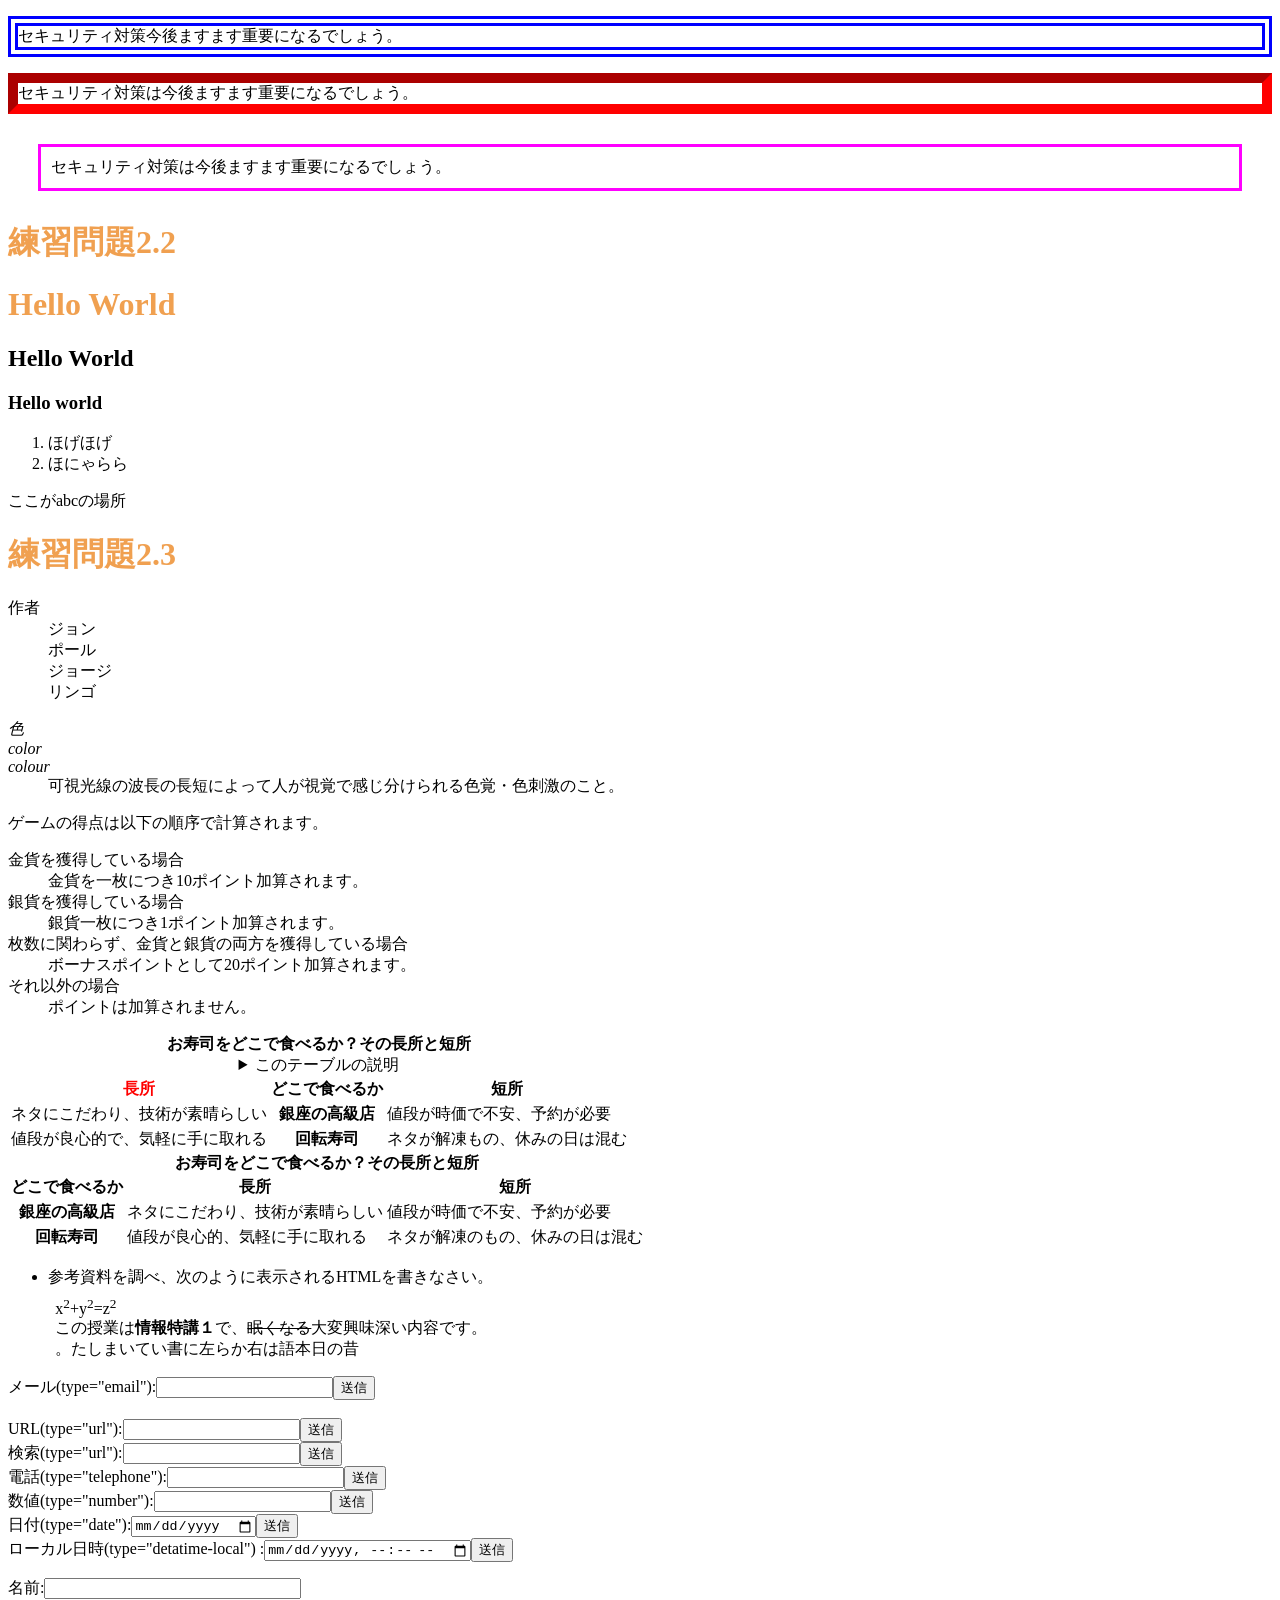
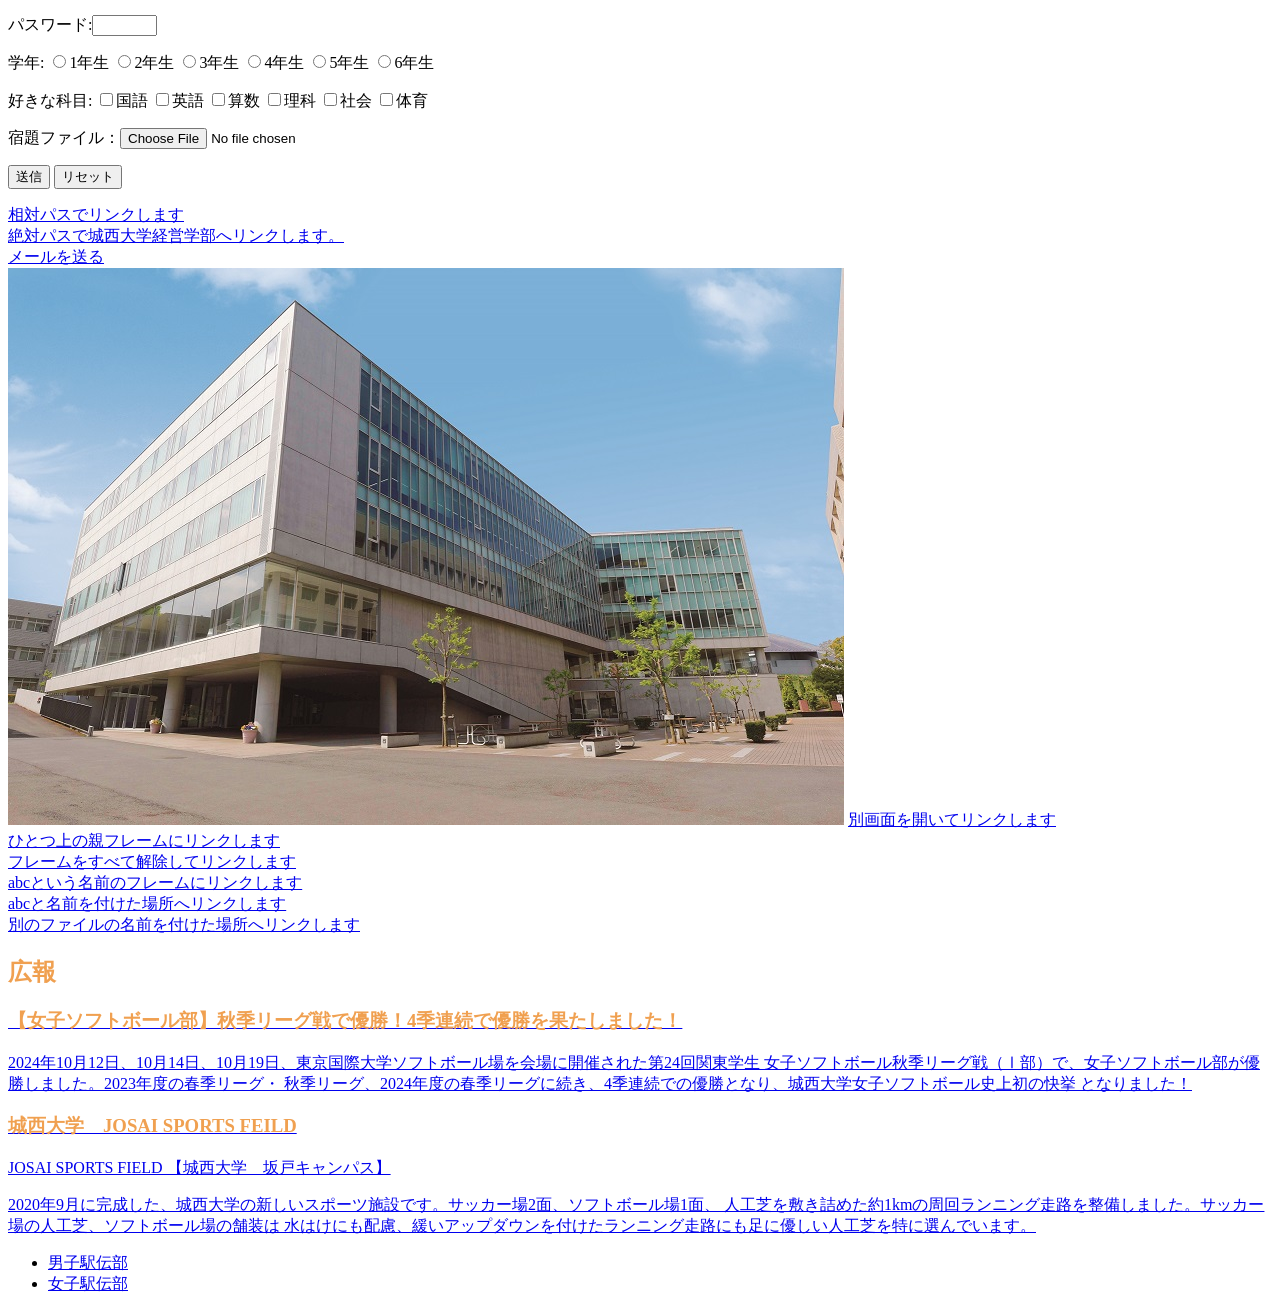
==== index.html @ c625342d "Update index.html" ====
<!DOCTYPE html>
<html lang="ja">
<head>
<meta charset="UTF-8">
    <title>Hello World</title>

<link rel="stylesheet" href="mystyle.css">
<script src="myjs.js"></script><!--この行を追加-->

</head>
  <body>

<p class="sample1">セキュリティ対策今後ますます重要になるでしょう。</p>
<p class="sample2">セキュリティ対策は今後ますます重要になるでしょう。</p>
<p class="sample3">セキュリティ対策は今後ますます重要になるでしょう。</p>

      <!--文字の大きさの練習-->
      <h1>練習問題2.2</h1>
<h1>Hello World</h1>
<h2>Hello World</h2>
<h3>Hello world</h3>  
 <ol>
     <li>ほげほげ</li>
     <li>ほにゃらら</li>
 </ol>

<a id="abc">ここがabcの場所</a>

      
  <h1>練習問題2.3</h1>

<dl>
<dt>作者</dt>
<dd>ジョン</dd>
<dd>ポール</dd>
<dd>ジョージ</dd>
<dd>リンゴ</dd>
</dl>

<dl>
<dt lang="ja"><dfn>色</dfn></dt>    
<dt lang="en-US"><dfn>color</dfn></dt>   
<dt lang="en-GB"><dfn>colour</dfn></dt>
<dd>可視光線の波長の長短によって人が視覚で感じ分けられる色覚・色刺激のこと。</dd>    
</dl>

<p>ゲームの得点は以下の順序で計算されます。</p>         
<dl>
<dt>金貨を獲得している場合</dt>    
<dd>金貨を一枚につき10ポイント加算されます。</dd>   
<dt>銀貨を獲得している場合</dt>   
<dd>銀貨一枚につき1ポイント加算されます。</dd>   
<dt>枚数に関わらず、金貨と銀貨の両方を獲得している場合</dt>   
<dd>ボーナスポイントとして20ポイント加算されます。</dd>   
<dt>それ以外の場合</dt>
<dd>ポイントは加算されません。</dd>     
</dl>

<table>
    <caption>
        <strong>お寿司をどこで食べるか？その長所と短所</strong>
        <details>
        <summary>このテーブルの説明</summary>    
        <p>以下のテーブルでは、２番目のカラムに寿司店のタイプが入れられています。その左側にそのようなタイプのお店でお寿司を食べる場合の
        長所が、右側に短所が入れられています。</p>    
     </details>
    </caption>
    <thead>
    <tr><th class="important">長所</th><th>どこで食べるか</th><th>短所</th></tr>  
    </thead>
    <tbody>
    <tr><td>ネタにこだわり、技術が素晴らしい</td><th>銀座の高級店</th>
    <td>値段が時価で不安、予約が必要</td></tr>    
    <tr><td>値段が良心的で、気軽に手に取れる</td><th>回転寿司</th>
    <td>ネタが解凍もの、休みの日は混む</td></tr>
    </tbody>
</table>
<table>
<caption>
<strong>お寿司をどこで食べるか？その長所と短所</strong>
</caption>
<thead>
<tr><th>どこで食べるか</th><th>長所</th><th>短所</th></tr>
</thead>
<tbody>
<tr><th>銀座の高級店</th><td>ネタにこだわり、技術が素晴らしい</td><td>値段が時価で不安、予約が必要</td></tr>
<tr><th>回転寿司</th><td>値段が良心的、気軽に手に取れる</td>
<td>ネタが解凍のもの、休みの日は混む</td></tr>    
</tbody>
</table>


<ul> 
<li>参考資料を調べ、次のように表示されるHTMLを書きなさい。
<p
style="margin:1ex">x<sup>2</sup>+y<sup>2</sup>=z<sup>2</sup>
<br>
この授業は<b>情報特講１</b>で、<s>眠くなる</s>大変興味深い内容です。<br>
<bdo dir="rtl">昔の日本語は右から左に書いていました。</bdo></p>
</li></ul>


<form action="xxx.php" method="post"><label>メール(type="email"):<input type="email" 
name="email"></label><input type="submit" value="送信"></form>
<br>
<form action="xxx.php" method="post"><label>URL(type="url"):<input type="url" 
name="url"></label><input type="submit" value="送信"></form>
<form action="xxx.php" method="post"><label>検索(type="url"):<input type="search" 
name="search"></label><input type="submit" value="送信"></form>
<form action="xxx.php" method="post"><label>電話(type="telephone"):<input type="tel" 
name="tel"></label><input type="submit" value="送信"></form>      
<form action="xxx.php" method="post"><label>数値(type="number"):<input type="number"
name="number"></label><input type="submit" value="送信"></form>

<form action="xxxphp" method="post"><label>日付(type="date"):<input type="date"
name="date"></label><input type="submit" value="送信"></form>
<form action="xxx.php" method="post"><label>ローカル日時(type="detatime-local")
:<input type="datetime-local" name="datetime-local"></label><input type="submit"
value="送信"></form>

<p><label>名前:<input type="text" name="name" size="30" maxlength="20"></label></p>
<p><label>パスワード:<input type="password" name="pass" size="6" maxlength="4"></label></p>
    
<p>学年:
<label><input type="radio" name="gakuen" value="1">1年生</label>
<label><input type="radio" name="gakuen" value="2">2年生</label>
<label><input type="radio" name="gakuen" value="3">3年生</label>
<label><input type="radio" name="gakuen" value="4">4年生</label>
<label><input type="radio" name="gakuen" value="5">5年生</label>
<label><input type="radio" name="gakuen" value="6">6年生</label>
</p>    

<p>好きな科目:
<label><input type="checkbox" name="kamoku" value="kokugo">国語</label>
<label><input type="checkbox" name="kamoku" value="eigo">英語</label>
<label><input type="checkbox" name="kamoku" value="sansu">算数</label>
<label><input type="checkbox" name="kamoku" value="rika">理科</label>
<label><input type="checkbox" name="kamoku" value="syakai">社会</label>
<label><input type="checkbox" name="kamoku" value="taiiku">体育</label>
</p> 
<p><label>宿題ファイル：<input type="file" name="syukudai"></label></p>
<p>
<input type="submit" value="送信">
<input type="reset" value="リセット">
</p>

<a href="a.html">相対パスでリンクします</a><br>
<a href="https://www.josai.sc.jp/management/">絶対パスで城西大学経営学部へリンクします。</a><br>
<a href="mailto:zm26249@josai.ac.jp">メールを送る</a><br>
<a href="https://www.josai.ac.jp/management/">
<img src="./image/keiei_small.jpg" alt="城西大学経営学部"></a>

<a href="a.html" target="_blank">別画面を開いてリンクします</a><br>
<a href="a.html" target="_self">ひとつ上の親フレームにリンクします</a><br>
<a href="a.html" target="_top">フレームをすべて解除してリンクします</a><br>
<a href="a.html" target="abc">abcという名前のフレームにリンクします</a><br>

<a href="#abc">abcと名前を付けた場所へリンクします</a><br>
<a href="a.html#def">別のファイルの名前を付けた場所へリンクします</a>

<aside class="ad">
<h1>広報</h1>
<a href="https://www.josai.ac.tjp/news/nid00000293/">
<section>
<h1>【女子ソフトボール部】秋季リーグ戦で優勝！4季連続で優勝を果たしました！</h1>
<p>2024年10月12日、10月14日、10月19日、東京国際大学ソフトボール場を会場に開催された第24回関東学生
女子ソフトボール秋季リーグ戦（Ⅰ部）で、女子ソフトボール部が優勝しました。2023年度の春季リーグ・
秋季リーグ、2024年度の春季リーグに続き、4季連続での優勝となり、城西大学女子ソフトボール史上初の快挙
となりました！</p>
</section></a>

<a href="https://www.josai.ac.jp/about/facility/shimonokawara/">
<section>
<h1>城西大学　JOSAI SPORTS FEILD </h1>
<p>JOSAI SPORTS FIELD 【城西大学　坂戸キャンパス】</p>
<p>2020年9月に完成した、城西大学の新しいスポーツ施設です。サッカー場2面、ソフトボール場1面、
人工芝を敷き詰めた約1kmの周回ランニング走路を整備しました。サッカー場の人工芝、ソフトボール場の舗装は
水はけにも配慮、緩いアップダウンを付けたランニング走路にも足に優しい人工芝を特に選んでいます。</p>
</section></a>
</aside>

<nav>
<ul> 
<li><a href="https://www.josai.ac.jp/tjp/club/dansiekiden/">男子駅伝部</a></li>
<li><a href="https://www.josai.ac.jp/tjp/club/josaiekiden/">女子駅伝部</a></li>
</ul>
</nav>













    


  </body>
  </html>
---- mystyle.css ----
/* h1{color:green;}*/
h1{color:#F0A050;}
th.important{color:red;}

p.sample1{border:double 10px#0000ff;}
p.sample2{border:inset 10px #ff0000;}
p.sample3{margin:30px 30px;padding:10px;border:medium solid #ff00ff;}
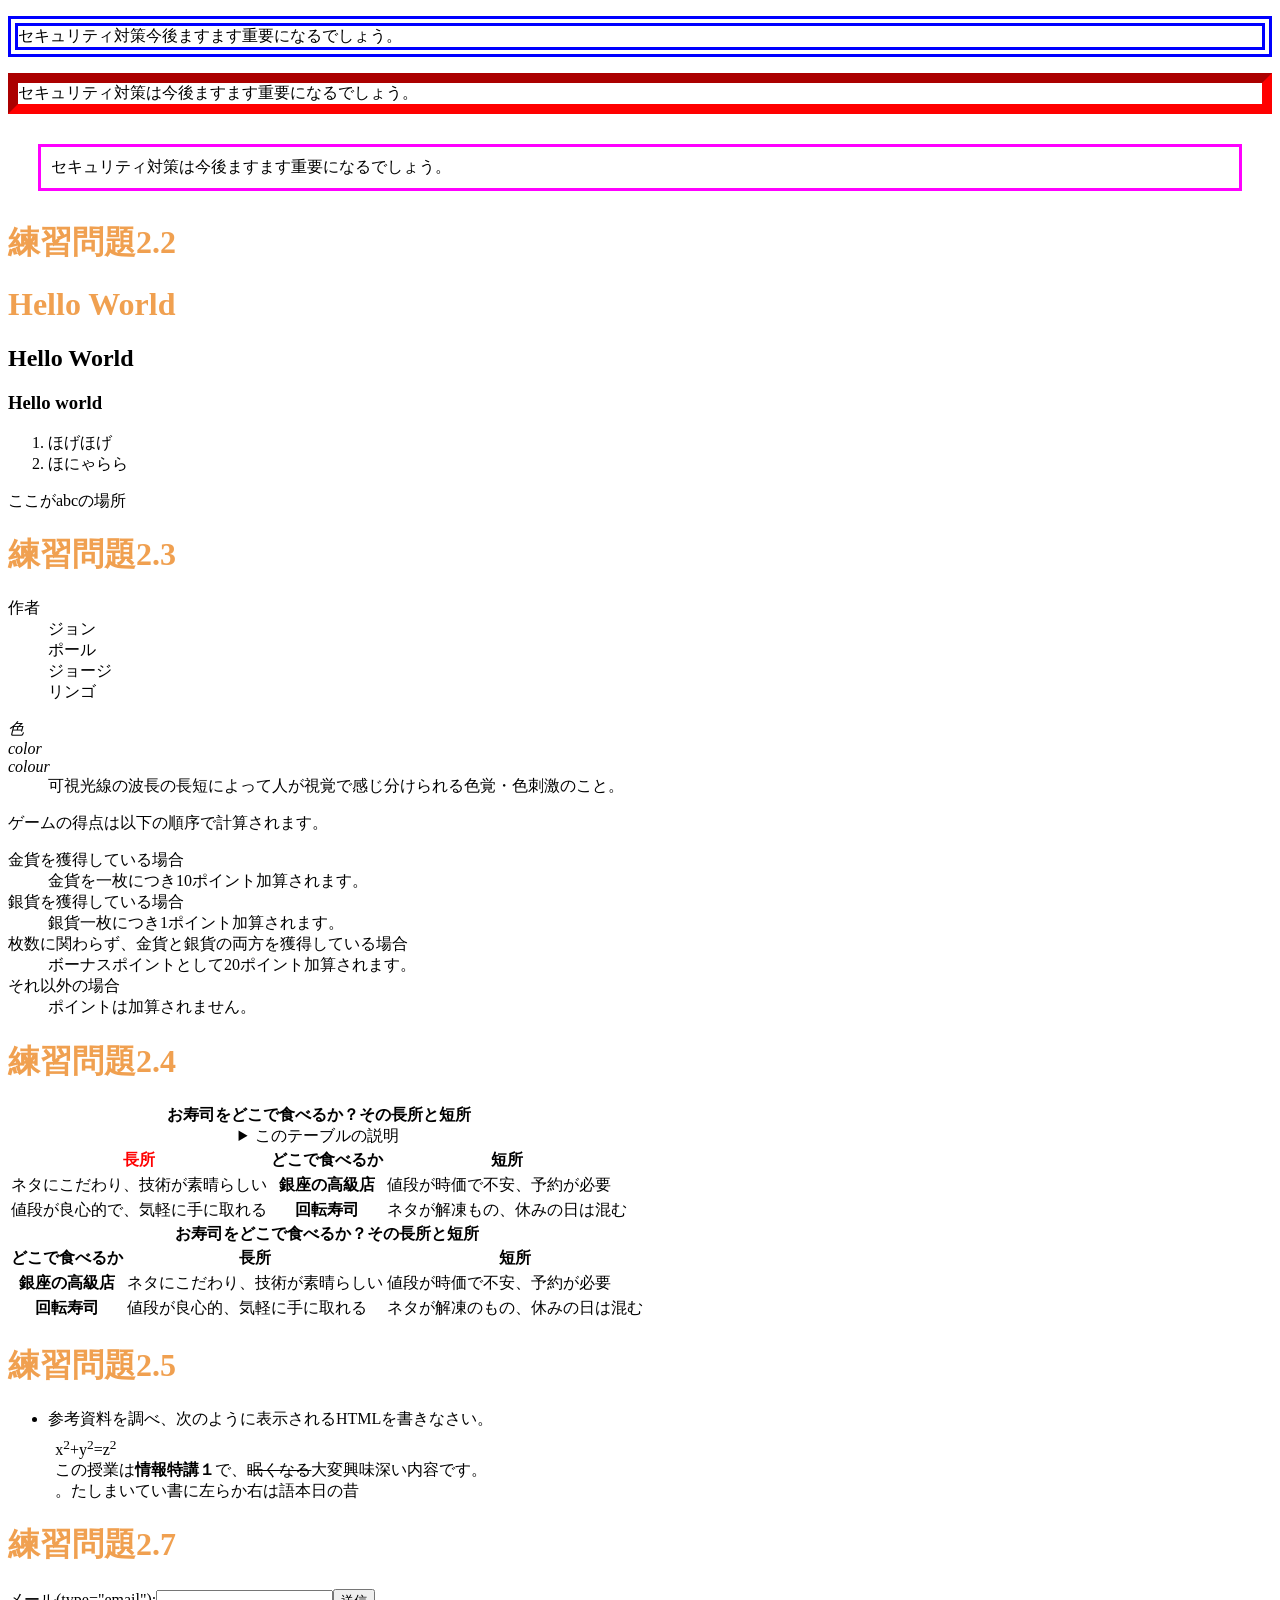
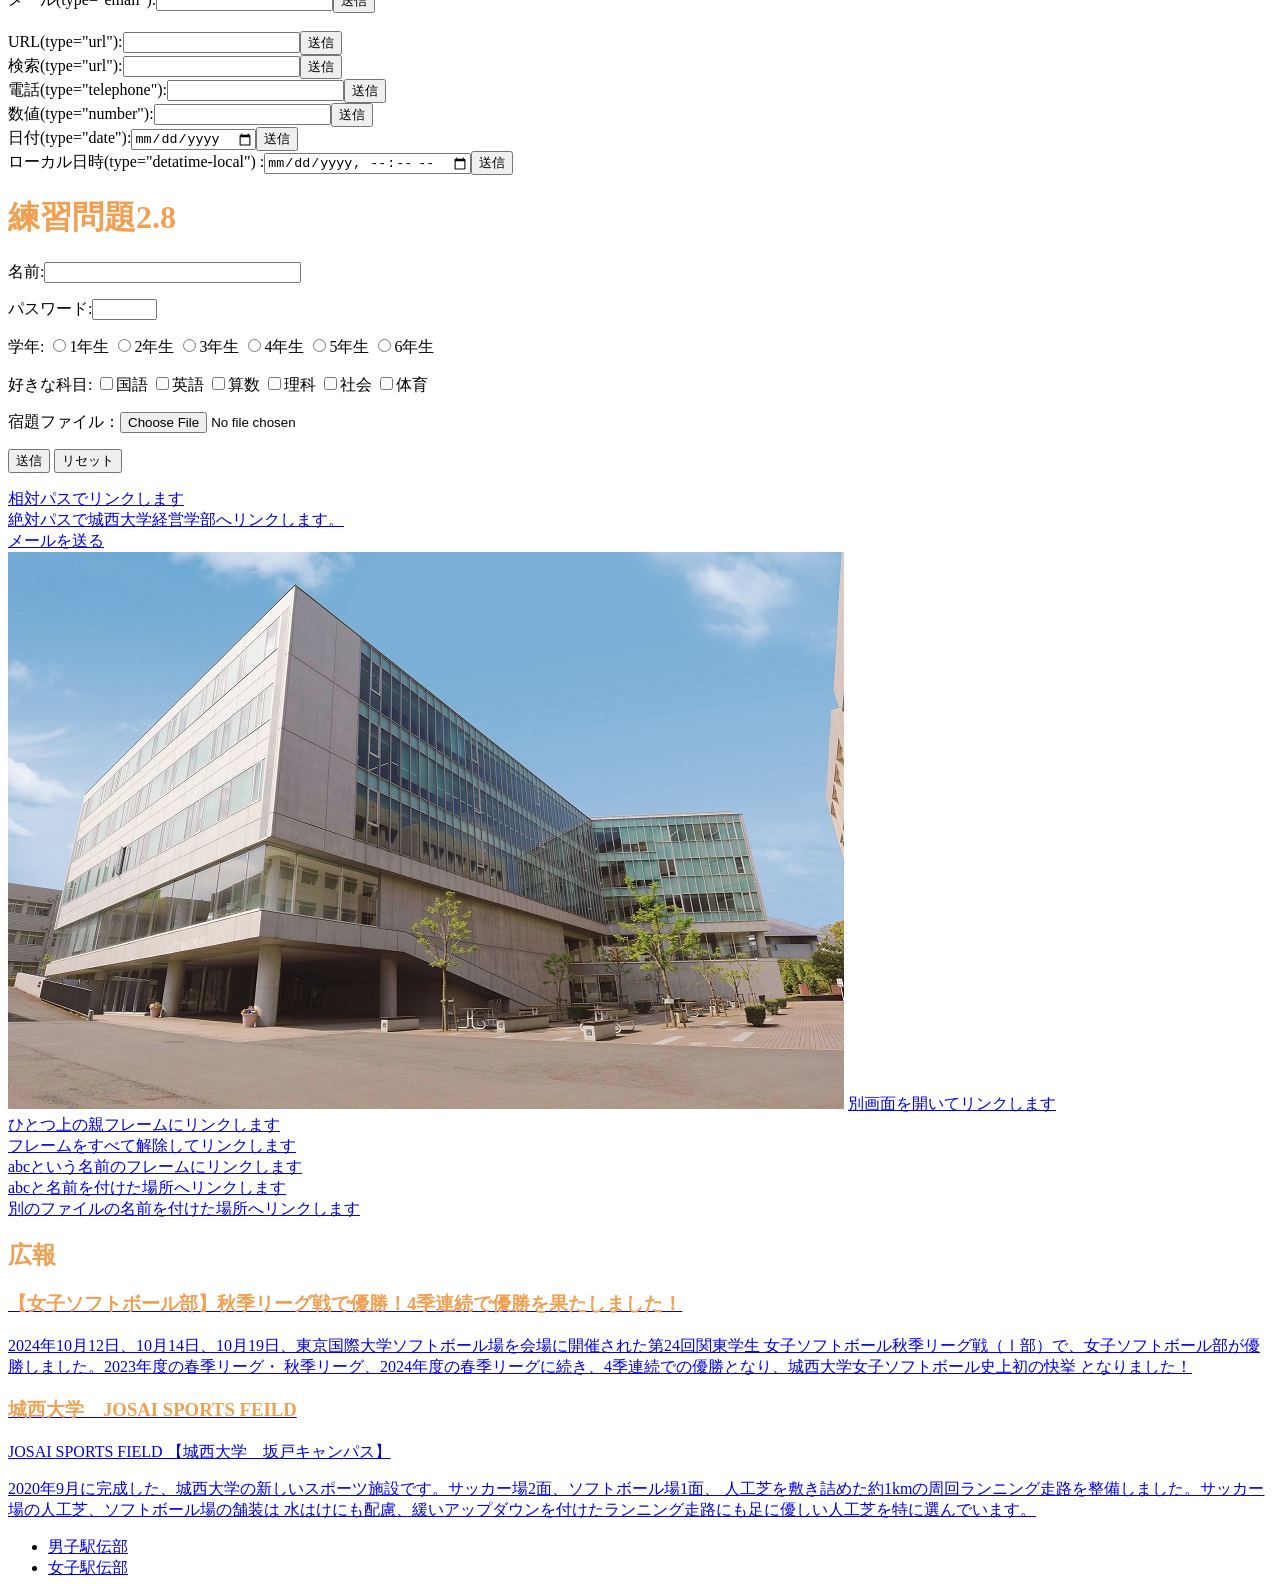
==== commit cebc93ef: "Update index.html" ====
--- a/index.html
+++ b/index.html
@@ -55,6 +55,8 @@
 <dt>それ以外の場合</dt>
 <dd>ポイントは加算されません。</dd>     
 </dl>
+
+<h1>練習問題2.4</h1>
 
 <table>
     <caption>
@@ -89,6 +91,7 @@
 </tbody>
 </table>
 
+<h1>練習問題2.5</h1>
 
 <ul> 
 <li>参考資料を調べ、次のように表示されるHTMLを書きなさい。
@@ -99,6 +102,7 @@
 <bdo dir="rtl">昔の日本語は右から左に書いていました。</bdo></p>
 </li></ul>
 
+<h1>練習問題2.7</h1>
 
 <form action="xxx.php" method="post"><label>メール(type="email"):<input type="email" 
 name="email"></label><input type="submit" value="送信"></form>
@@ -117,6 +121,8 @@
 <form action="xxx.php" method="post"><label>ローカル日時(type="detatime-local")
 :<input type="datetime-local" name="datetime-local"></label><input type="submit"
 value="送信"></form>
+
+<h1>練習問題2.8</h1>
 
 <p><label>名前:<input type="text" name="name" size="30" maxlength="20"></label></p>
 <p><label>パスワード:<input type="password" name="pass" size="6" maxlength="4"></label></p>
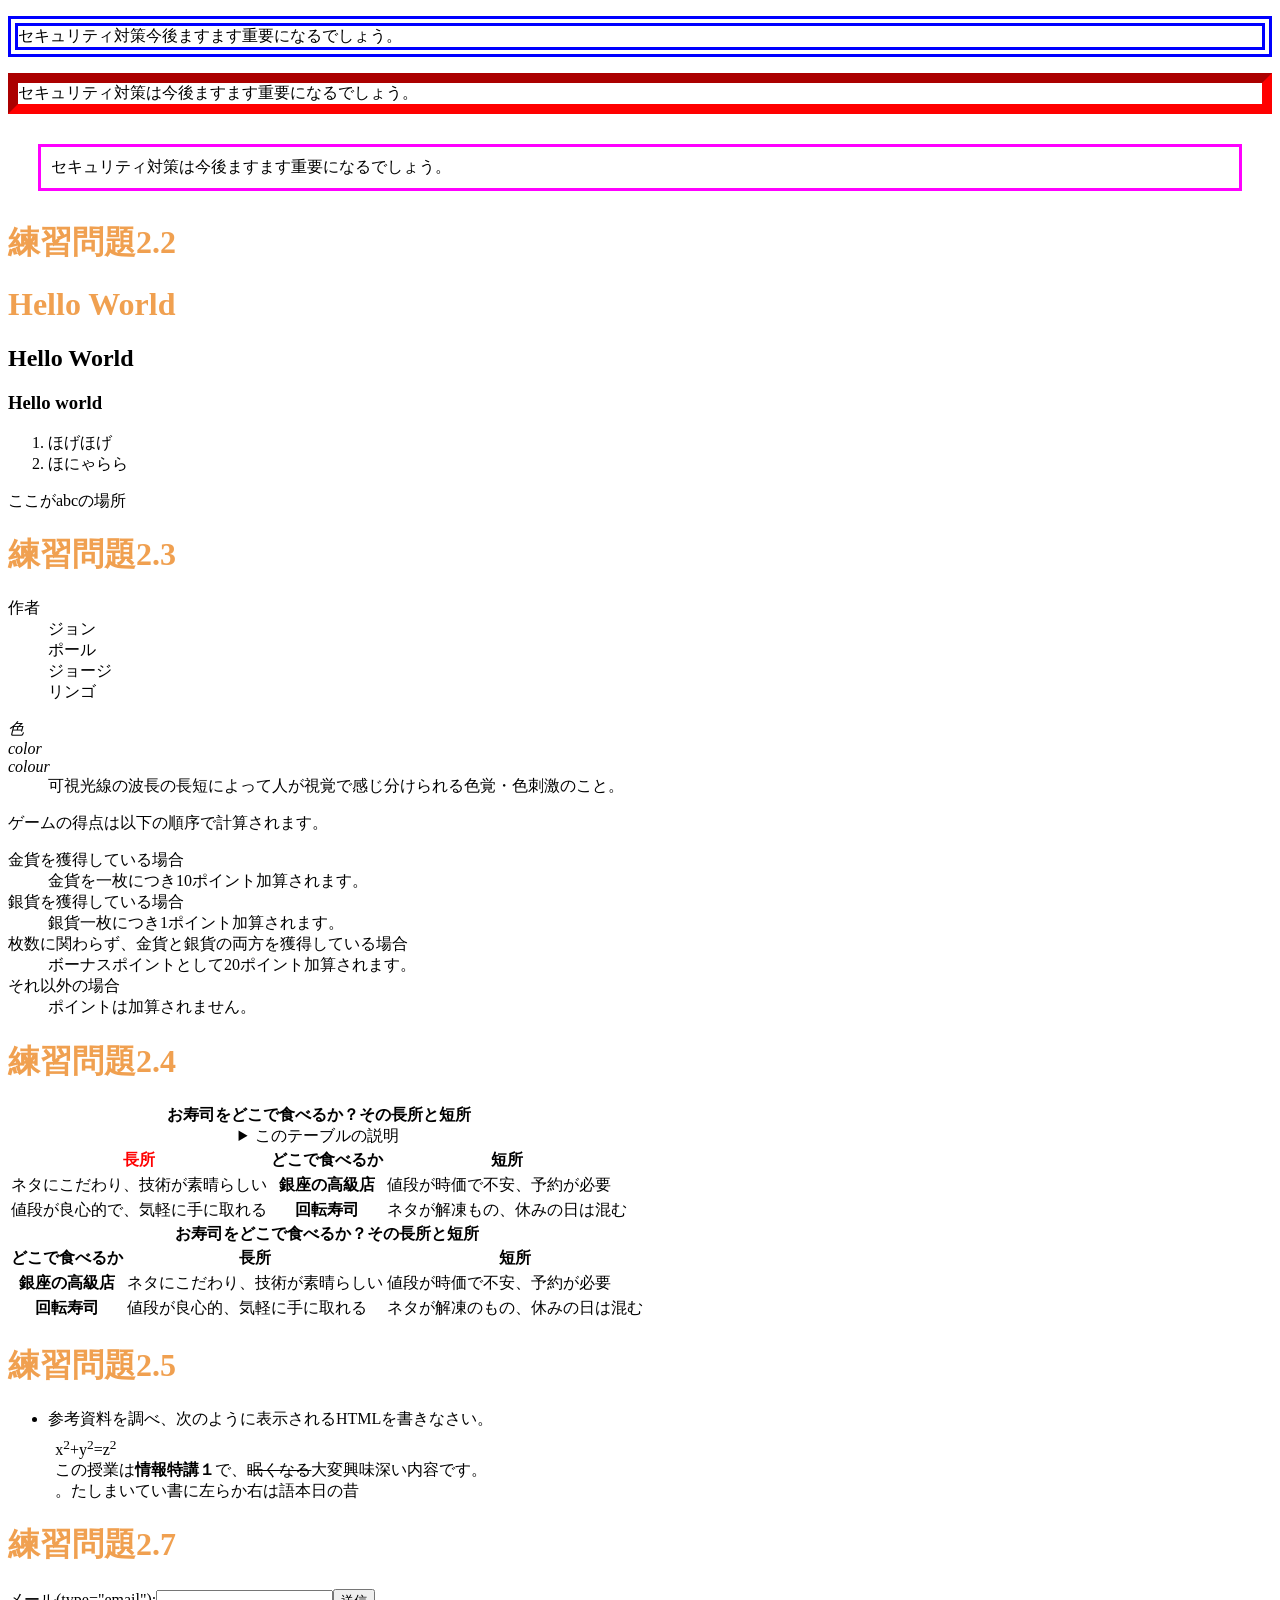
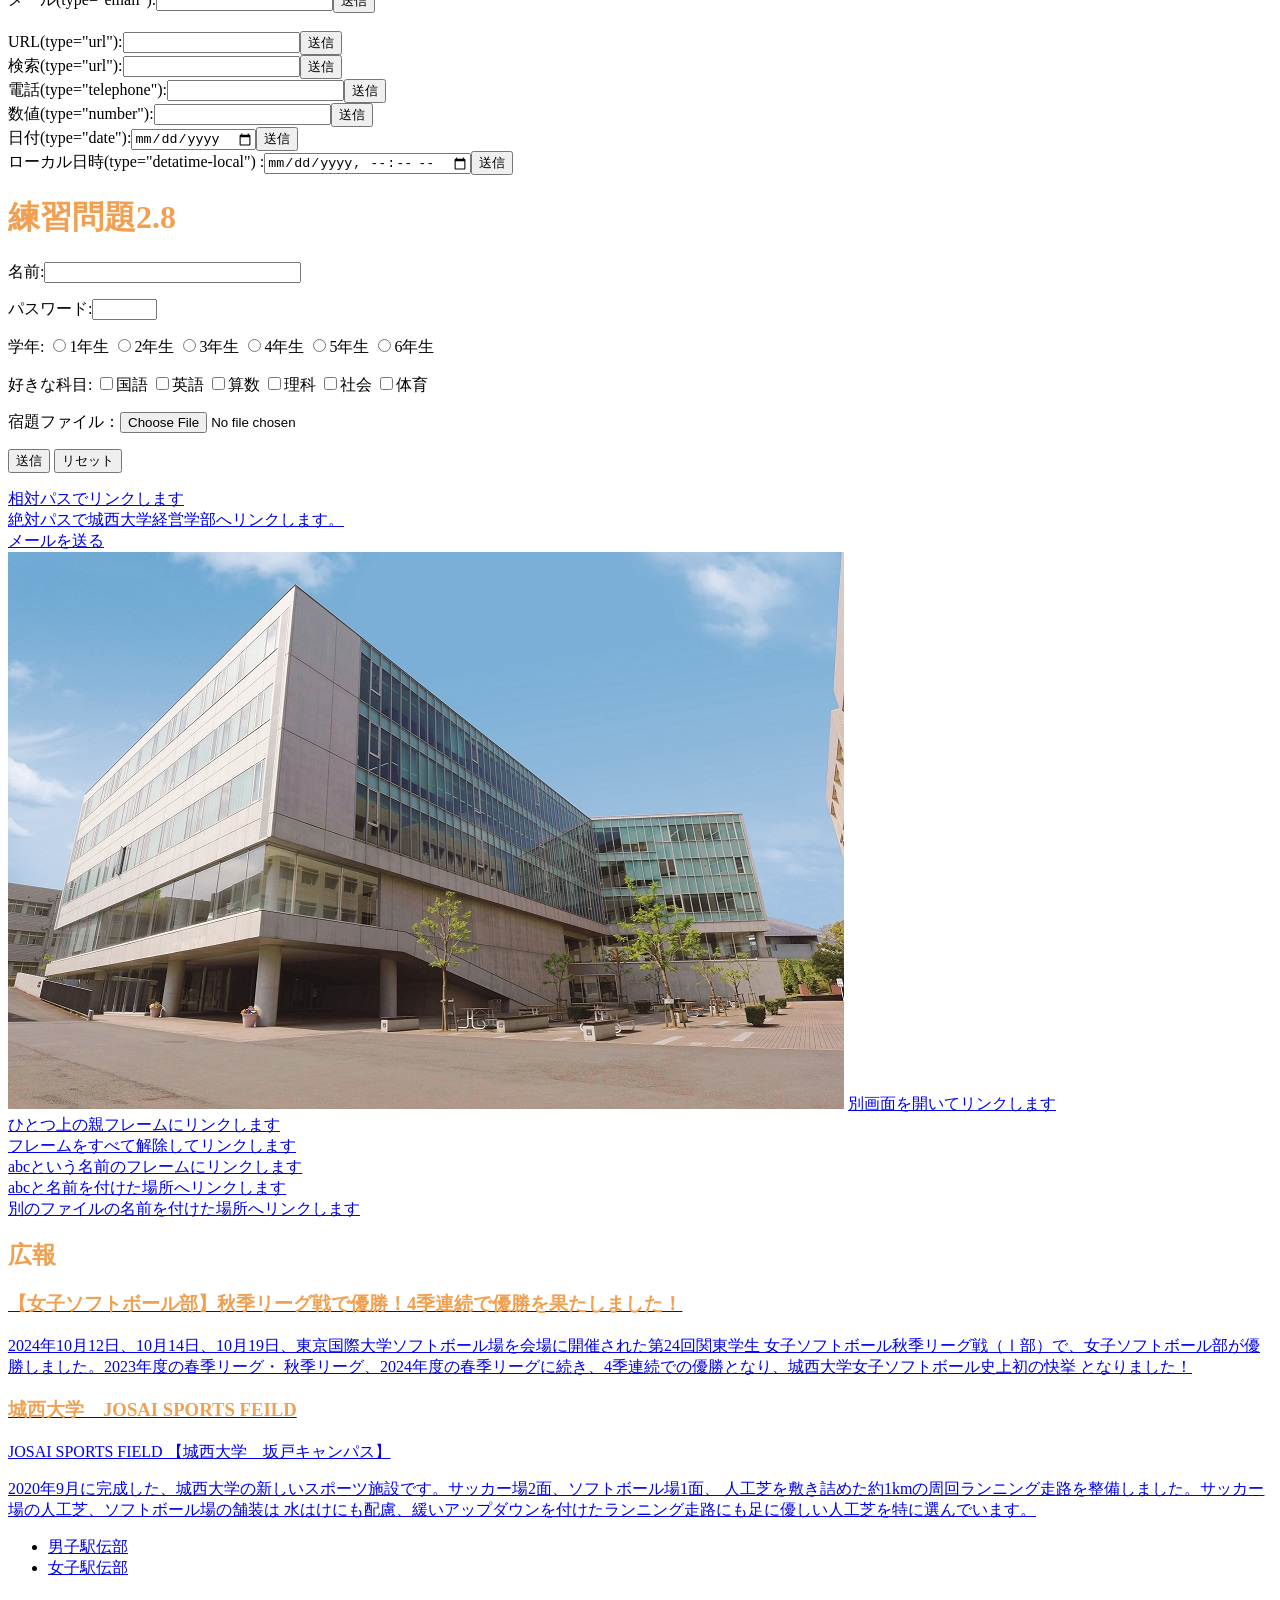
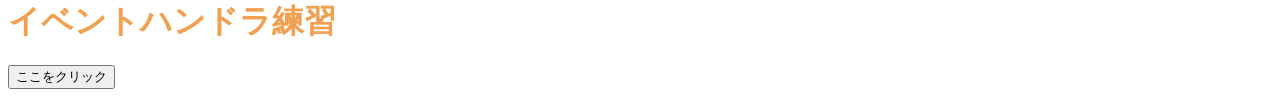
==== commit 9fa90ad0: "Update index.html" ====
--- a/index.html
+++ b/index.html
@@ -192,22 +192,12 @@
 </ul>
 </nav>
 
-
-
-
-
-
-
-
-
-
-
-
+<h1>イベントハンドラ練習</h1>
+
+<input type="button"value="ここをクリック"
+onclick="alert('Hello,Miyu!');">
+
+</body>
+  </html>
 
     
-
-
-  </body>
-  </html>
-
-    
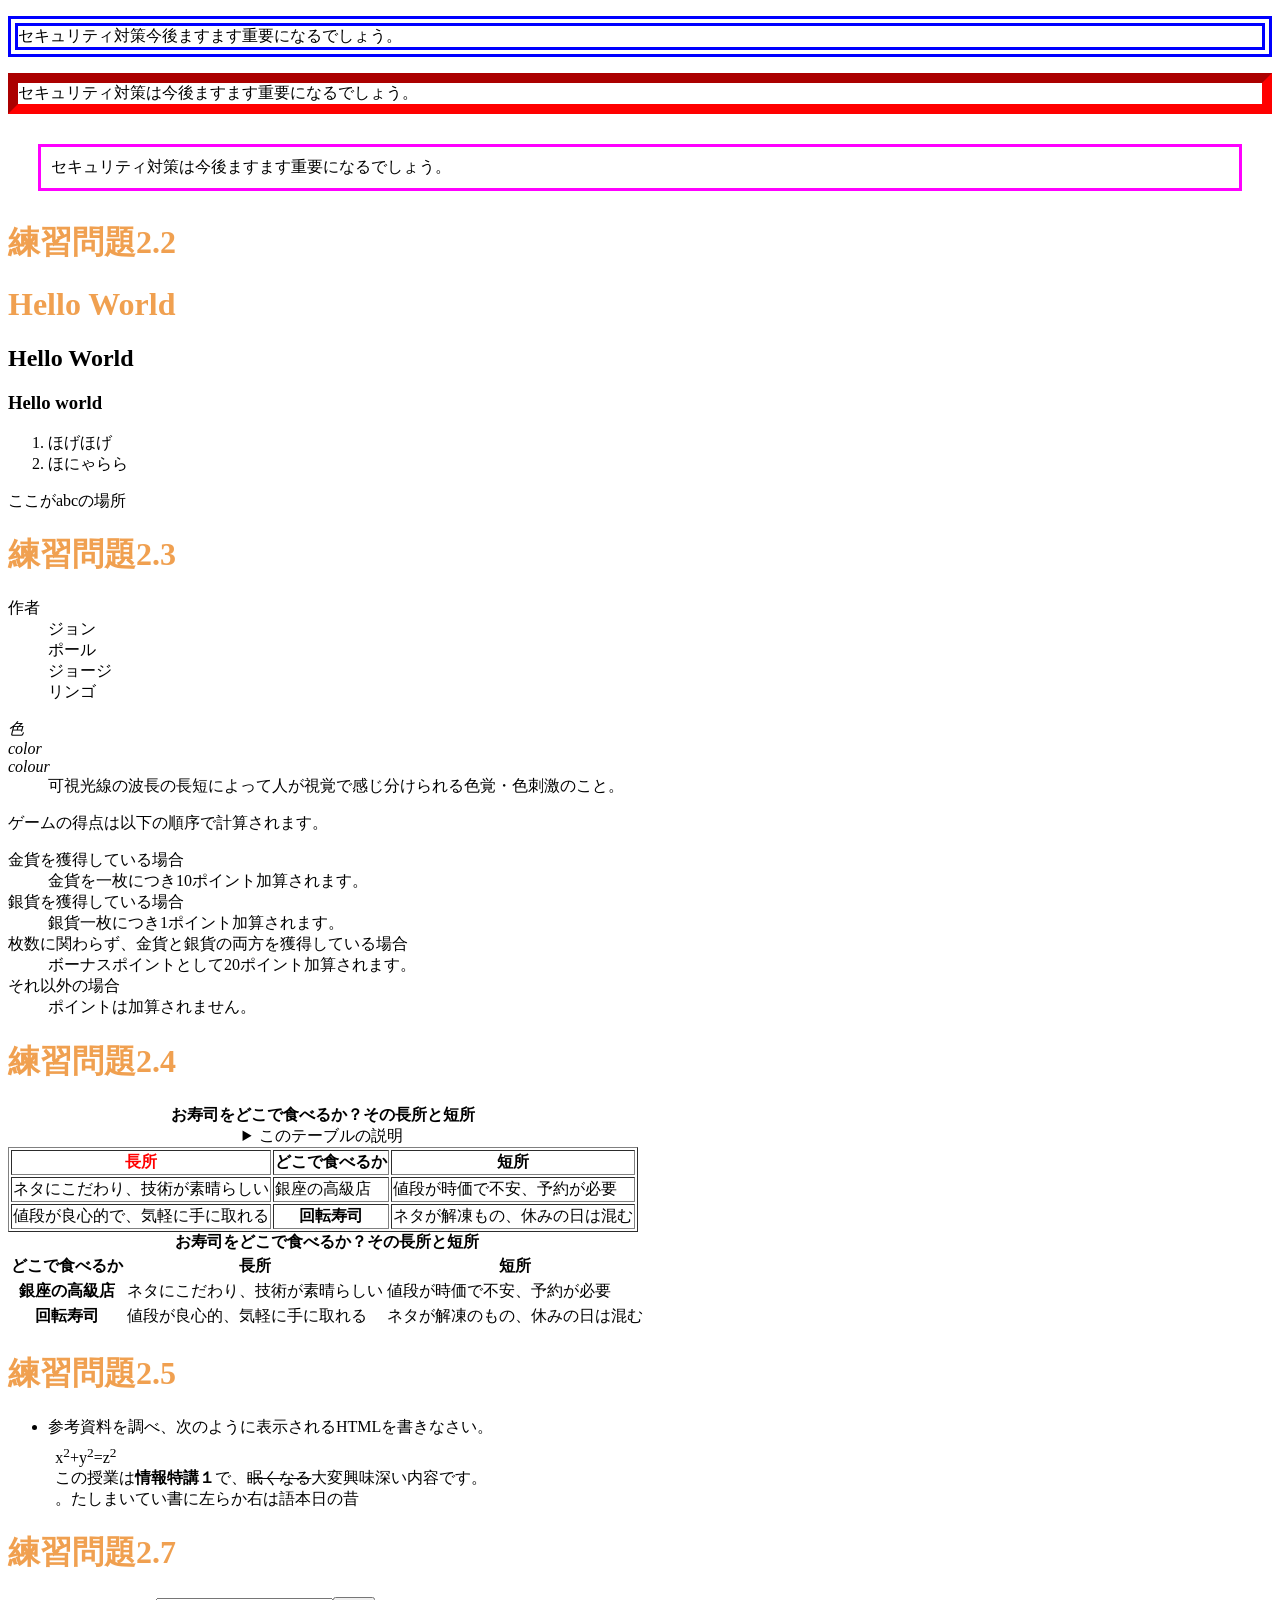
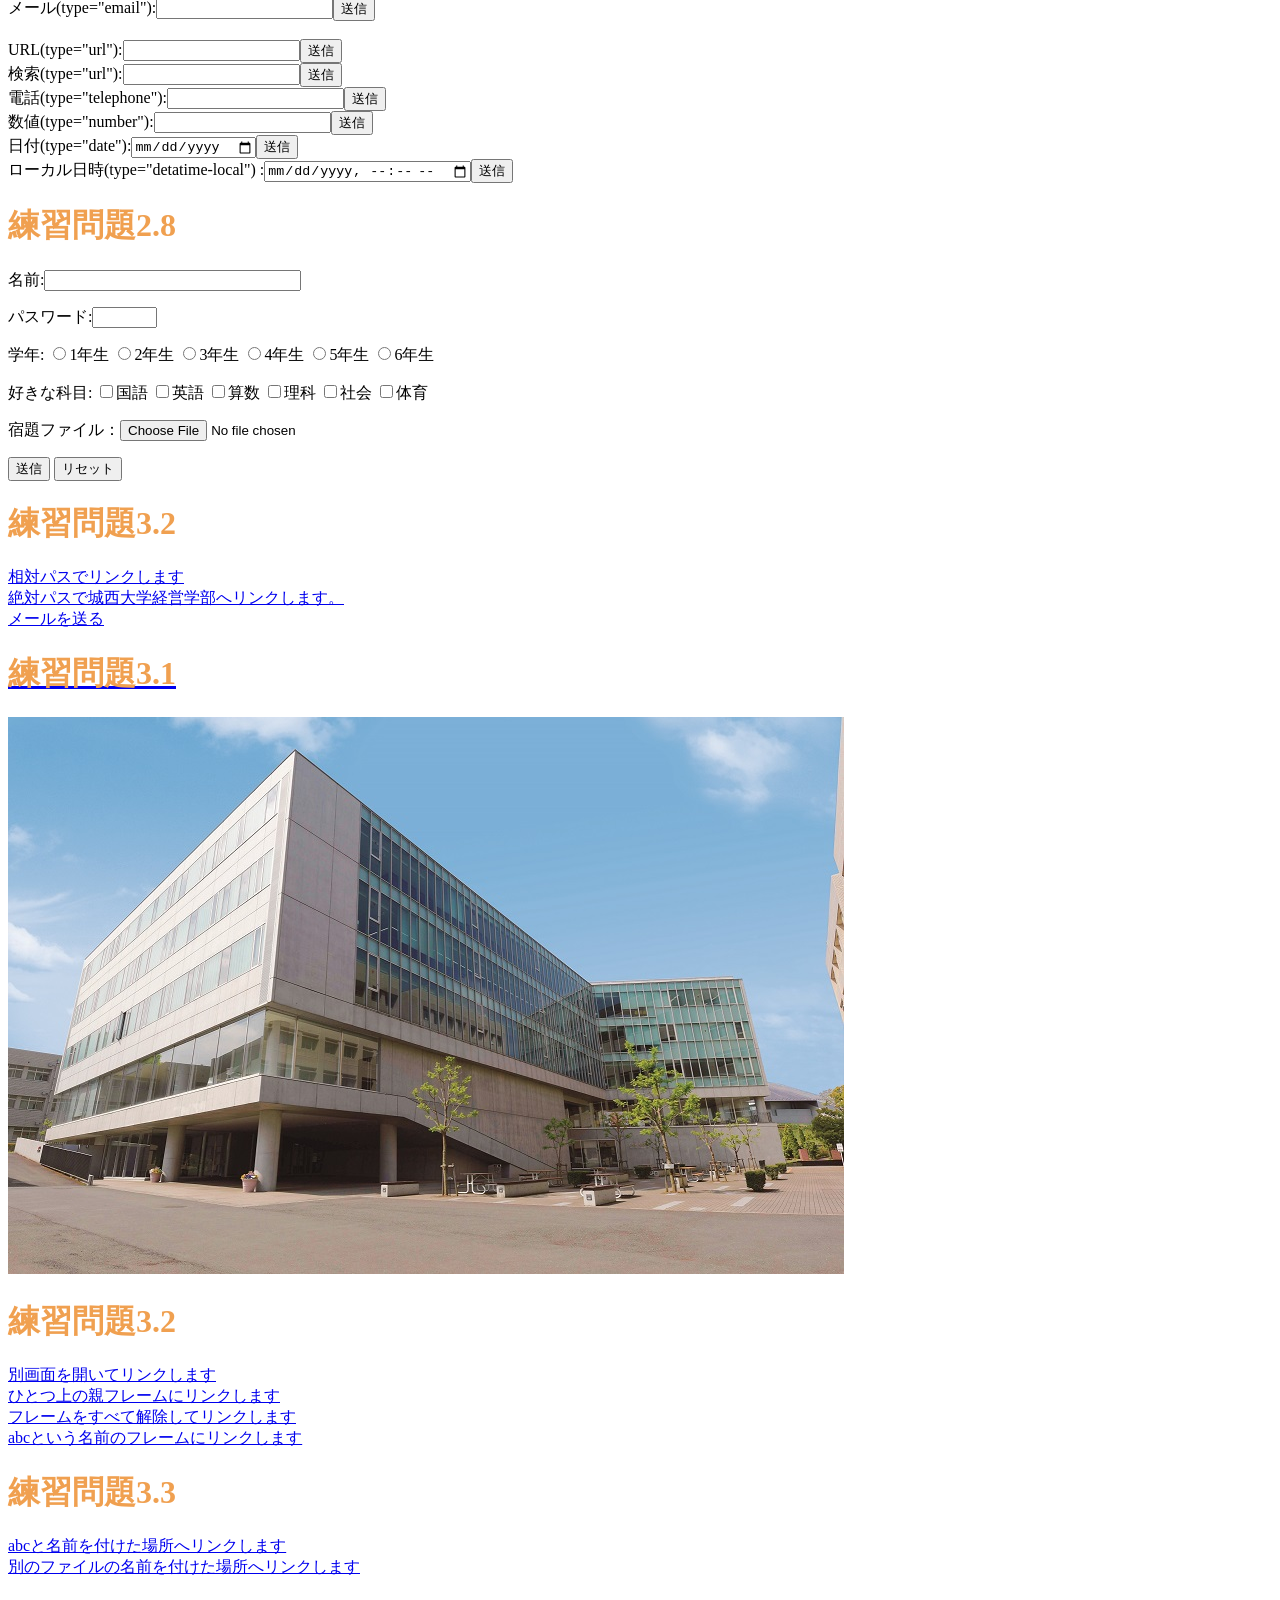
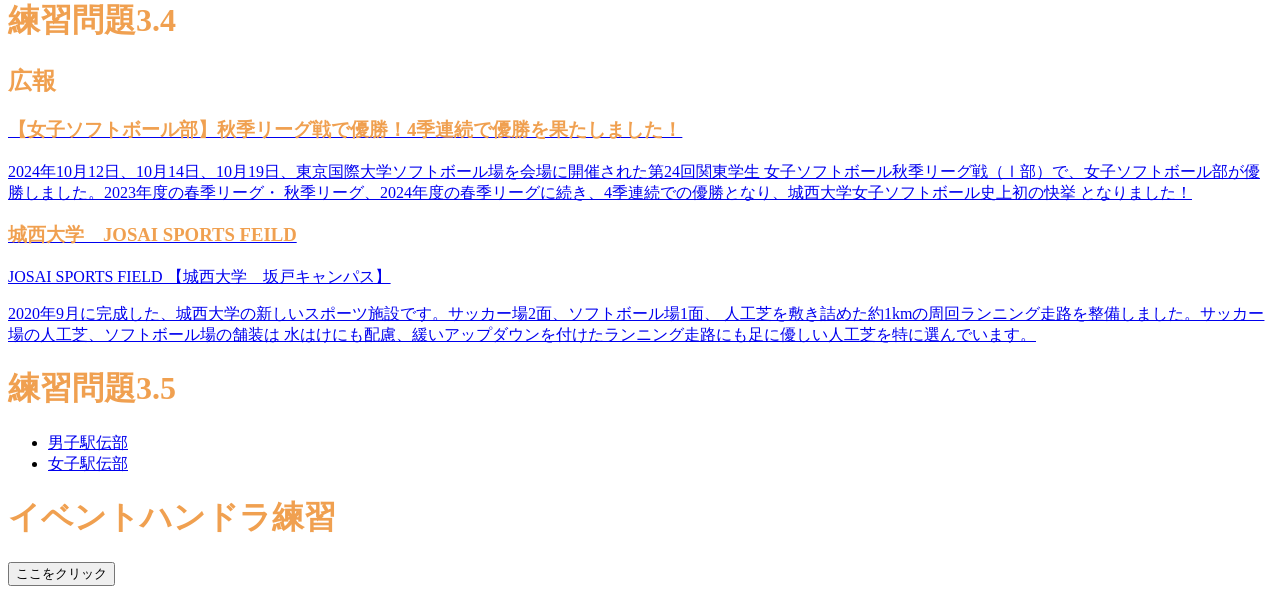
==== commit 79eefa0f: "Create index.html" ====
--- a/index.html
+++ b/index.html
@@ -6,6 +6,7 @@
 
 <link rel="stylesheet" href="mystyle.css">
 <script src="myjs.js"></script><!--この行を追加-->
+
 
 </head>
   <body>
@@ -58,7 +59,8 @@
 
 <h1>練習問題2.4</h1>
 
-<table>
+<table border="1">
+
     <caption>
         <strong>お寿司をどこで食べるか？その長所と短所</strong>
         <details>
@@ -71,7 +73,7 @@
     <tr><th class="important">長所</th><th>どこで食べるか</th><th>短所</th></tr>  
     </thead>
     <tbody>
-    <tr><td>ネタにこだわり、技術が素晴らしい</td><th>銀座の高級店</th>
+    <tr><td>ネタにこだわり、技術が素晴らしい</td><td>銀座の高級店</td>
     <td>値段が時価で不安、予約が必要</td></tr>    
     <tr><td>値段が良心的で、気軽に手に取れる</td><th>回転寿司</th>
     <td>ネタが解凍もの、休みの日は混む</td></tr>
@@ -149,24 +151,28 @@
 <input type="submit" value="送信">
 <input type="reset" value="リセット">
 </p>
-
+<h1>練習問題3.2</h1>
 <a href="a.html">相対パスでリンクします</a><br>
-<a href="https://www.josai.sc.jp/management/">絶対パスで城西大学経営学部へリンクします。</a><br>
+<a href="https://www.josai.ac.jp/management/">絶対パスで城西大学経営学部へリンクします。</a><br>
 <a href="mailto:zm26249@josai.ac.jp">メールを送る</a><br>
 <a href="https://www.josai.ac.jp/management/">
+<h1>練習問題3.1</h1>
 <img src="./image/keiei_small.jpg" alt="城西大学経営学部"></a>
 
+<h1>練習問題3.2</h1>
 <a href="a.html" target="_blank">別画面を開いてリンクします</a><br>
 <a href="a.html" target="_self">ひとつ上の親フレームにリンクします</a><br>
 <a href="a.html" target="_top">フレームをすべて解除してリンクします</a><br>
 <a href="a.html" target="abc">abcという名前のフレームにリンクします</a><br>
-
+    
+<h1>練習問題3.3</h1>
 <a href="#abc">abcと名前を付けた場所へリンクします</a><br>
 <a href="a.html#def">別のファイルの名前を付けた場所へリンクします</a>
 
+<h1>練習問題3.4</h1>
 <aside class="ad">
 <h1>広報</h1>
-<a href="https://www.josai.ac.tjp/news/nid00000293/">
+<a href="https://www.josai.ac.jp/tjp/news/nid00000293/">
 <section>
 <h1>【女子ソフトボール部】秋季リーグ戦で優勝！4季連続で優勝を果たしました！</h1>
 <p>2024年10月12日、10月14日、10月19日、東京国際大学ソフトボール場を会場に開催された第24回関東学生
@@ -175,7 +181,7 @@
 となりました！</p>
 </section></a>
 
-<a href="https://www.josai.ac.jp/about/facility/shimonokawara/">
+<a href="https://www.josai.ac.jp/about/facility/shimokawara/">
 <section>
 <h1>城西大学　JOSAI SPORTS FEILD </h1>
 <p>JOSAI SPORTS FIELD 【城西大学　坂戸キャンパス】</p>
@@ -185,17 +191,18 @@
 </section></a>
 </aside>
 
+<h1>練習問題3.5</h1>
 <nav>
 <ul> 
 <li><a href="https://www.josai.ac.jp/tjp/club/dansiekiden/">男子駅伝部</a></li>
-<li><a href="https://www.josai.ac.jp/tjp/club/josaiekiden/">女子駅伝部</a></li>
+<li><a href="https://www.josai.ac.jp/tjp/club/josiekiden/">女子駅伝部</a></li>
 </ul>
 </nav>
 
 <h1>イベントハンドラ練習</h1>
 
-<input type="button"value="ここをクリック"
-onclick="alert('Hello,Miyu!');">
+<input type="button" value="ここをクリック"
+ondblclick="alert('Hello,Miyu!');">
 
 </body>
   </html>
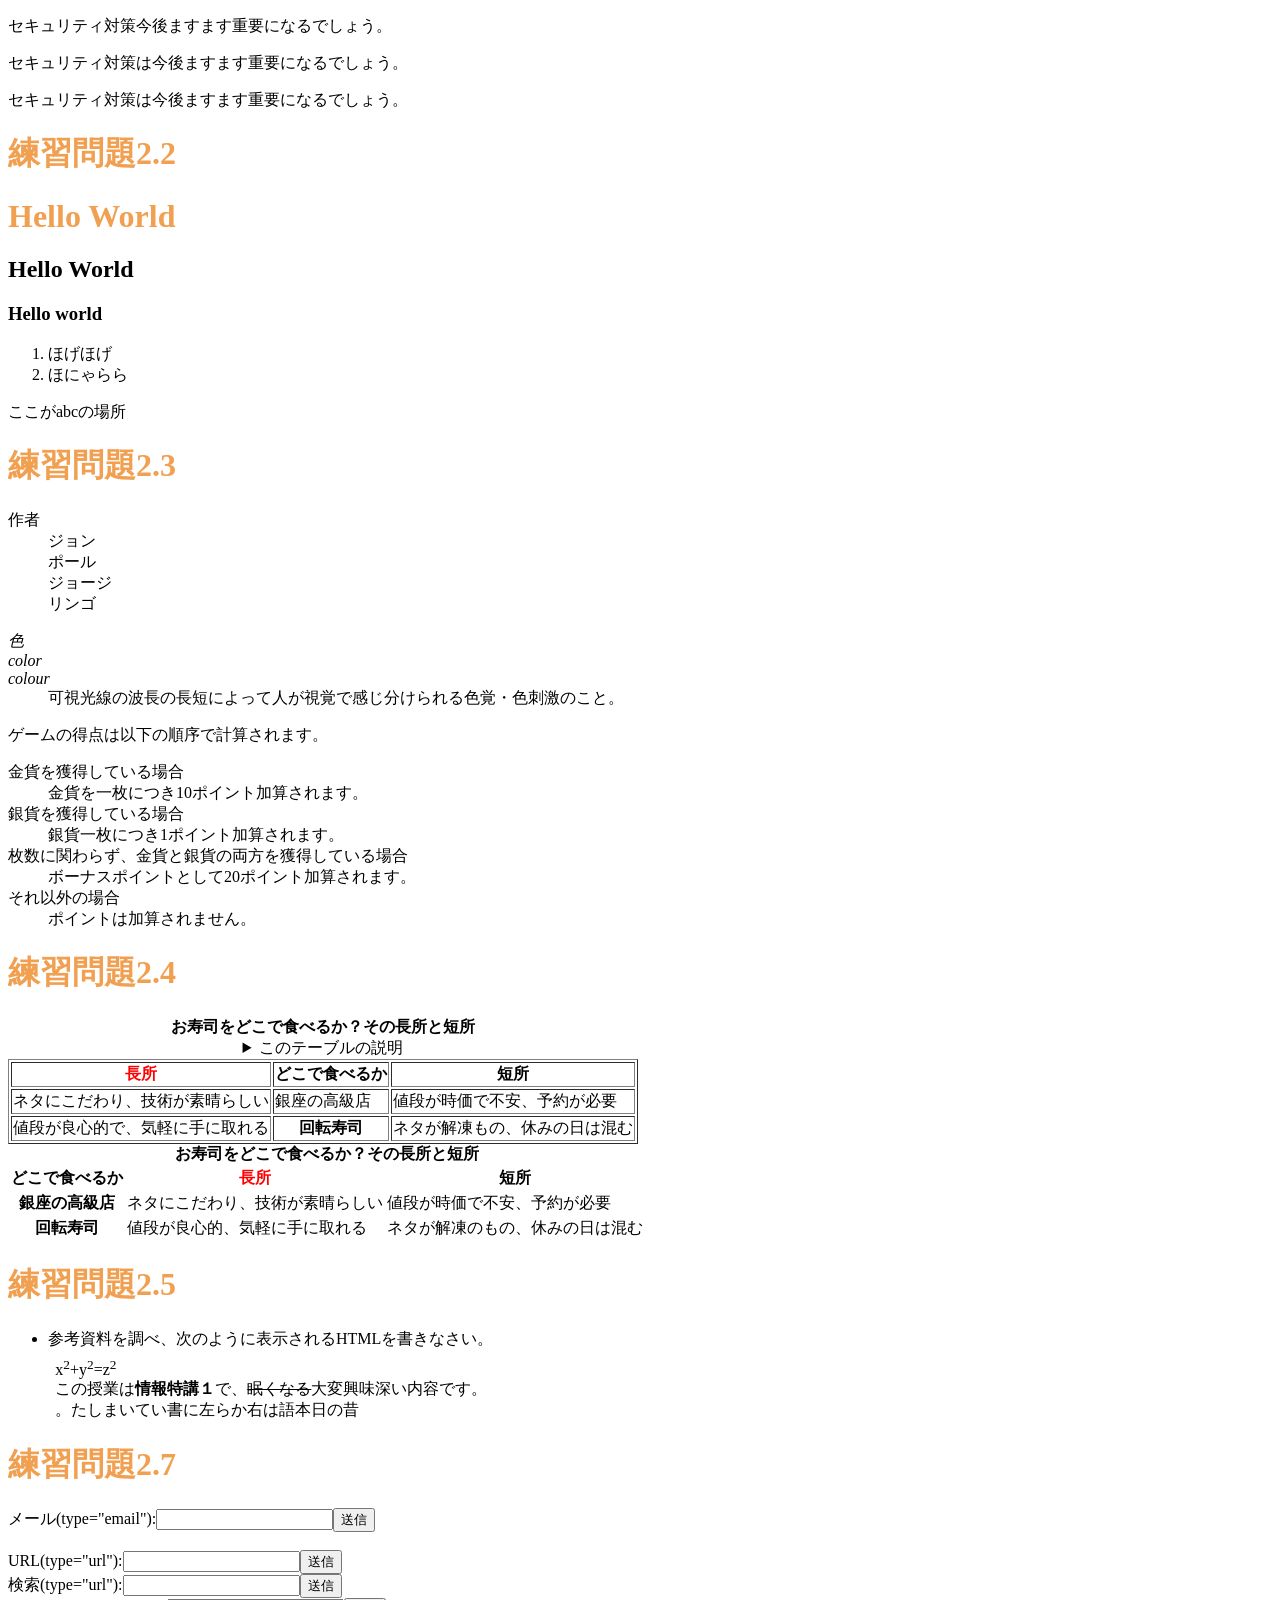
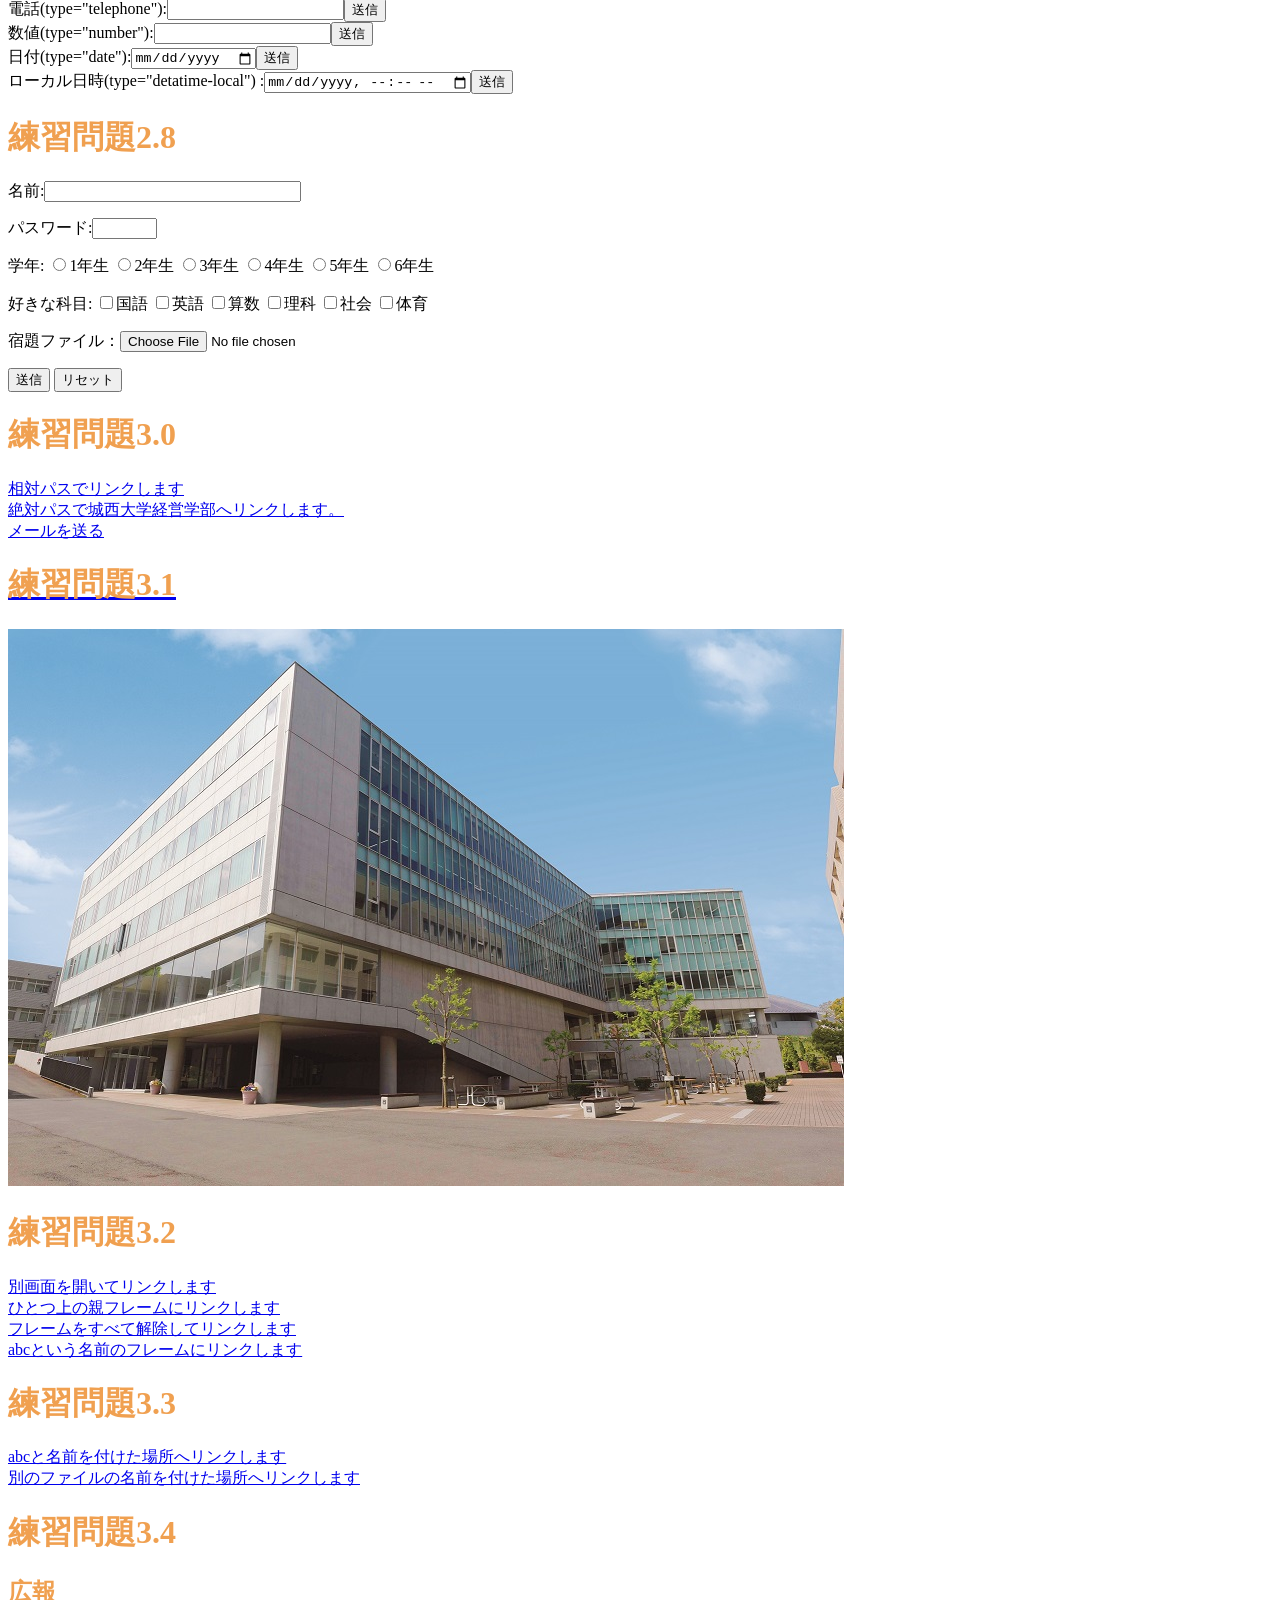
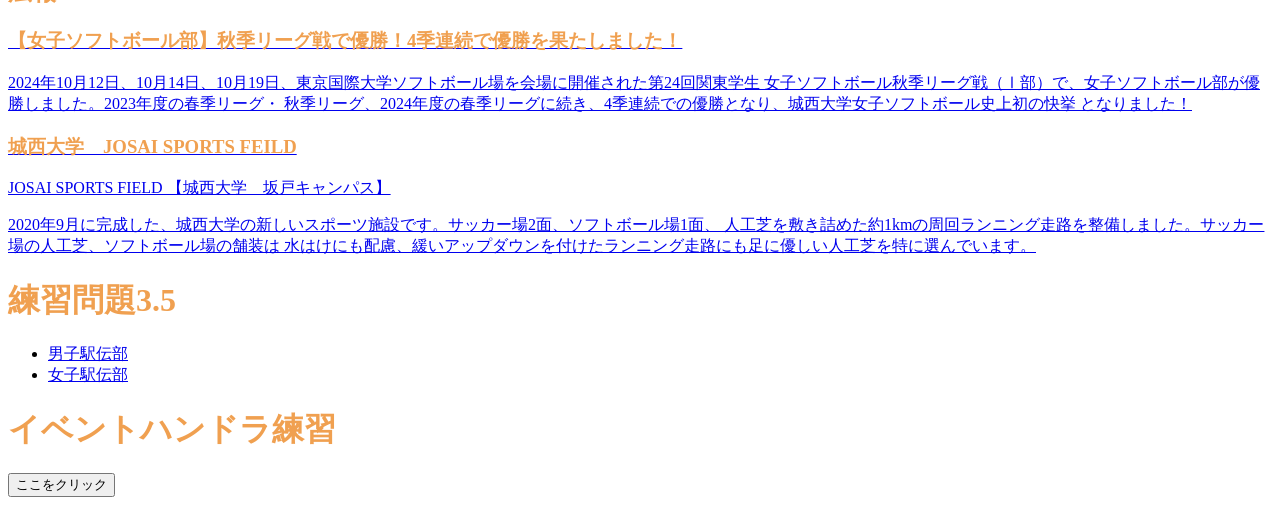
==== commit 88b19778: "Fix formatting of paragraph in index.html" ====
--- a/index.html
+++ b/index.html
@@ -11,7 +11,8 @@
 </head>
   <body>
 
-<p class="sample1">セキュリティ対策今後ますます重要になるでしょう。</p>
+
+      <p class="sample1">セキュリティ対策今後ますます重要になるでしょう。</p>
 <p class="sample2">セキュリティ対策は今後ますます重要になるでしょう。</p>
 <p class="sample3">セキュリティ対策は今後ますます重要になるでしょう。</p>
 
@@ -84,7 +85,7 @@
 <strong>お寿司をどこで食べるか？その長所と短所</strong>
 </caption>
 <thead>
-<tr><th>どこで食べるか</th><th>長所</th><th>短所</th></tr>
+<tr><th>どこで食べるか</th><th class="important">長所</th><th>短所</th></tr>
 </thead>
 <tbody>
 <tr><th>銀座の高級店</th><td>ネタにこだわり、技術が素晴らしい</td><td>値段が時価で不安、予約が必要</td></tr>
@@ -151,13 +152,13 @@
 <input type="submit" value="送信">
 <input type="reset" value="リセット">
 </p>
-<h1>練習問題3.2</h1>
+<h1>練習問題3.0</h1>
 <a href="a.html">相対パスでリンクします</a><br>
 <a href="https://www.josai.ac.jp/management/">絶対パスで城西大学経営学部へリンクします。</a><br>
 <a href="mailto:zm26249@josai.ac.jp">メールを送る</a><br>
 <a href="https://www.josai.ac.jp/management/">
 <h1>練習問題3.1</h1>
-<img src="./image/keiei_small.jpg" alt="城西大学経営学部"></a>
+<img src="image/keiei_small.jpg" alt="城西大学経営学部"></a>
 
 <h1>練習問題3.2</h1>
 <a href="a.html" target="_blank">別画面を開いてリンクします</a><br>
--- a/mystyle.css
+++ b/mystyle.css
@@ -2,6 +2,12 @@
 h1{color:#F0A050;}
 th.important{color:red;}
 
+table {border-collapse: collapse｝
+
+table, th, td {border: 1px solid black;}
+
+th.important　{color: red;}
+
 p.sample1{border:double 10px#0000ff;}
 p.sample2{border:inset 10px #ff0000;}
 p.sample3{margin:30px 30px;padding:10px;border:medium solid #ff00ff;}
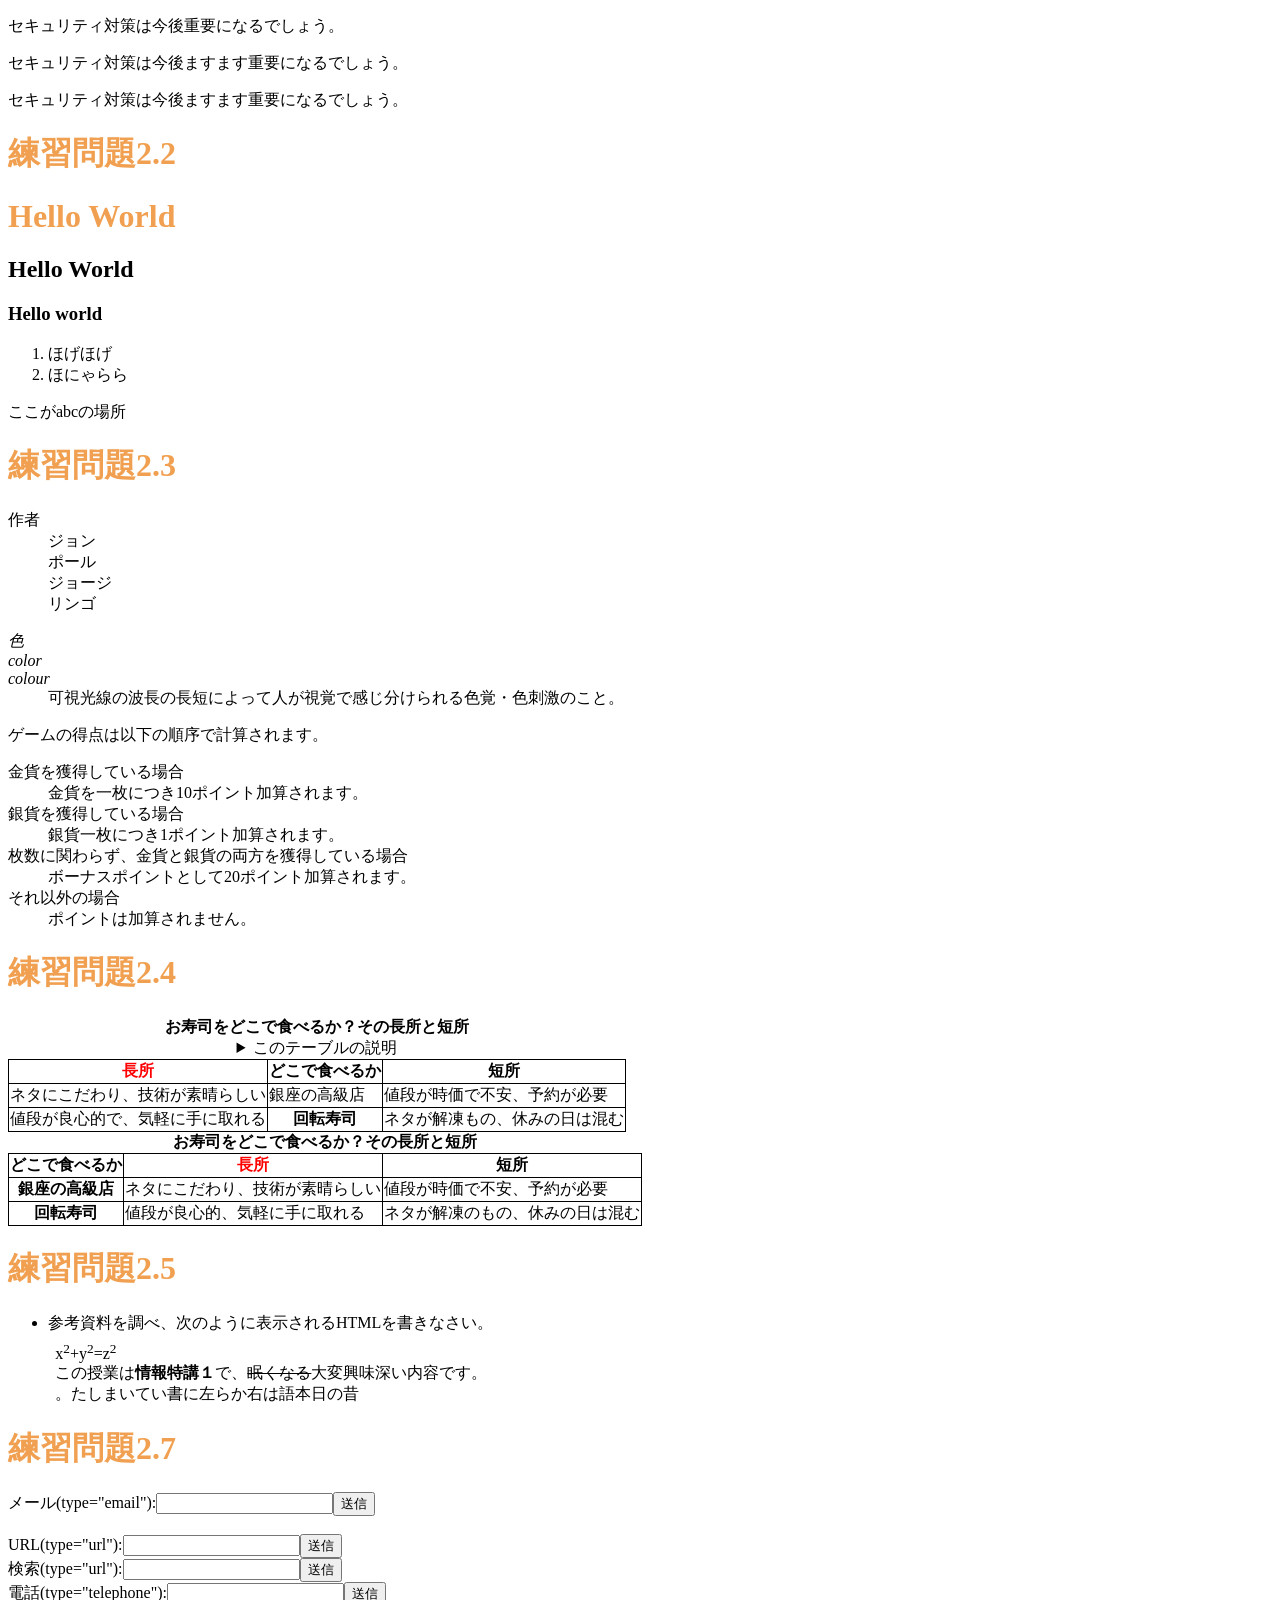
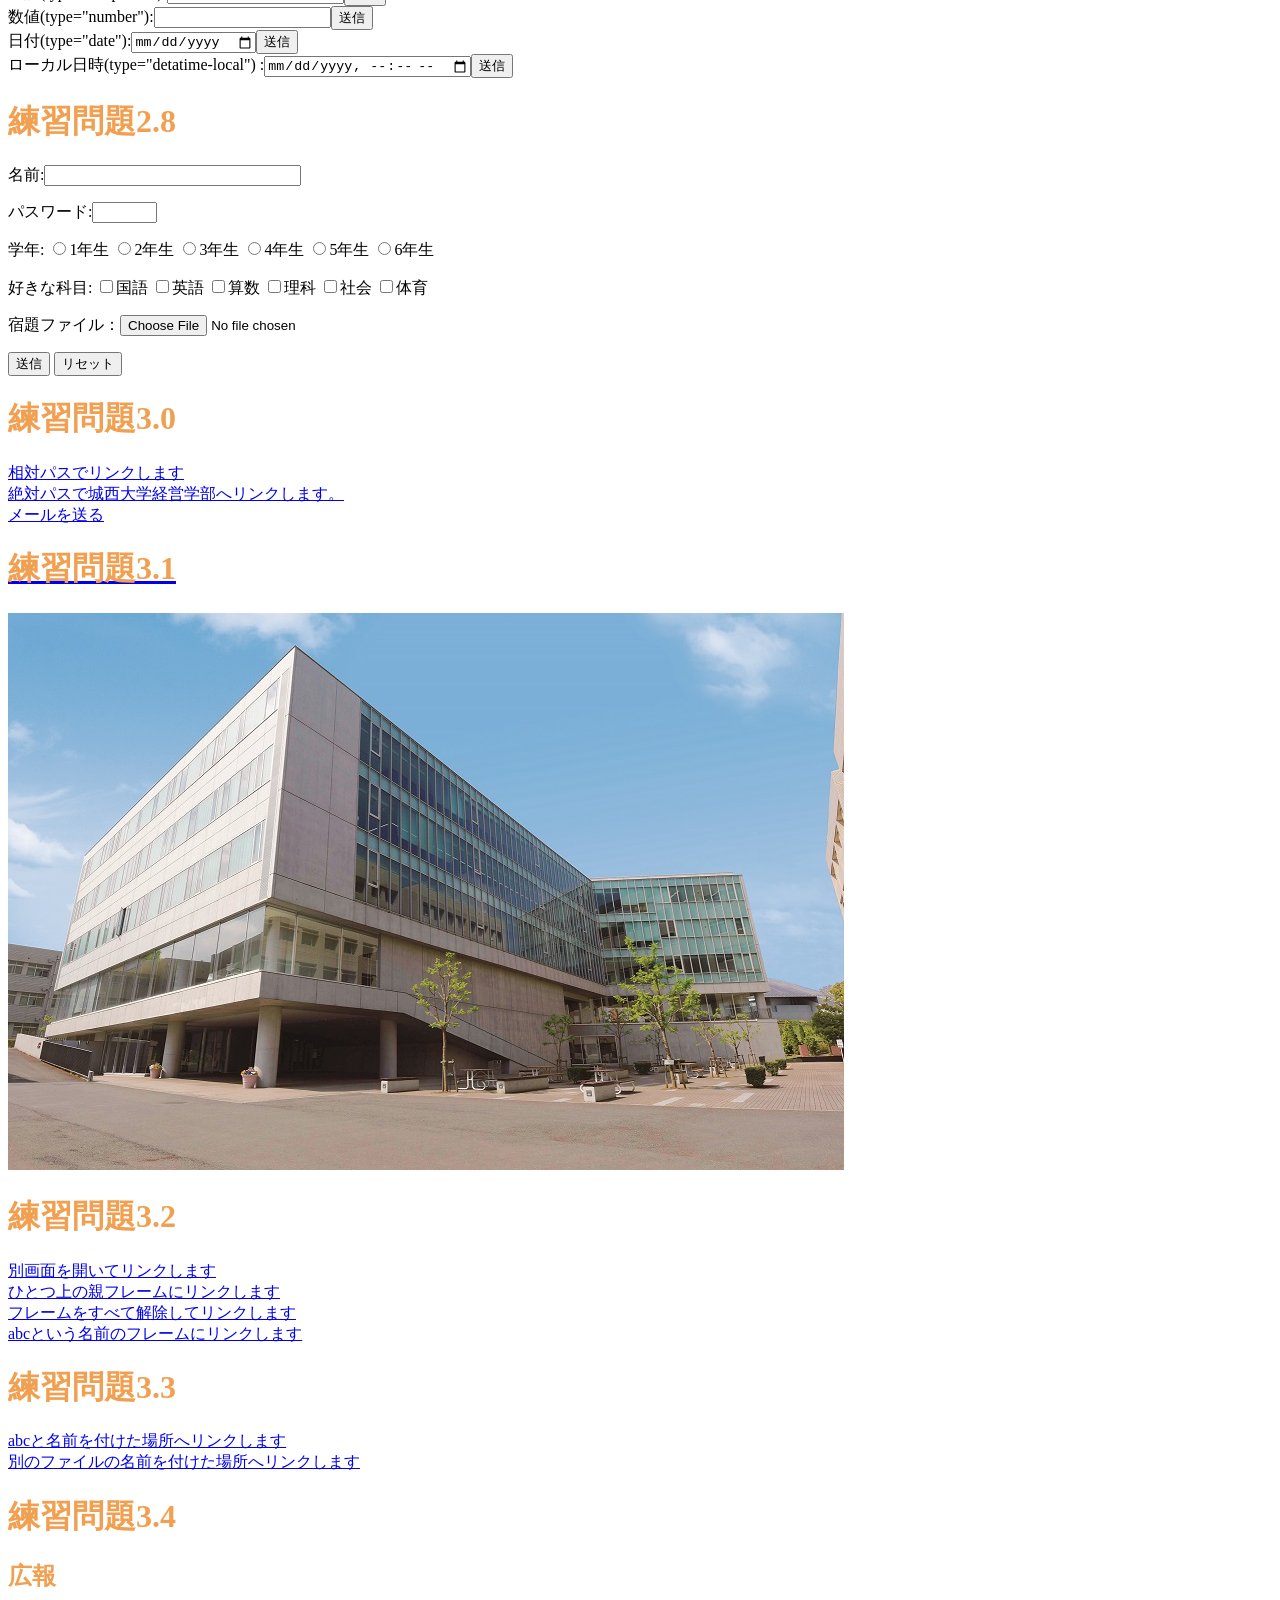
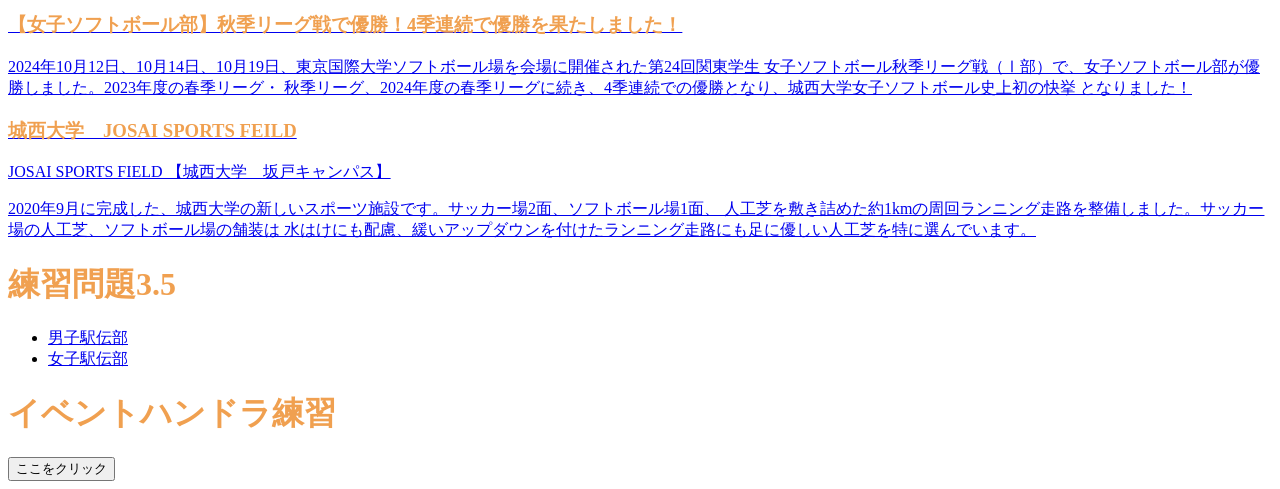
==== commit 52e2479d: "Update index.html" ====
--- a/index.html
+++ b/index.html
@@ -4,20 +4,19 @@
 <meta charset="UTF-8">
     <title>Hello World</title>
 
-<link rel="stylesheet" href="mystyle.css">
+<link rel="stylesheet" href="mystyle.css?v=2">
 <script src="myjs.js"></script><!--この行を追加-->
 
 
 </head>
   <body>
 
-
-      <p class="sample1">セキュリティ対策今後ますます重要になるでしょう。</p>
+<p class="sample1">セキュリティ対策は今後重要になるでしょう。</p>
 <p class="sample2">セキュリティ対策は今後ますます重要になるでしょう。</p>
 <p class="sample3">セキュリティ対策は今後ますます重要になるでしょう。</p>
 
       <!--文字の大きさの練習-->
-      <h1>練習問題2.2</h1>
+<h1>練習問題2.2</h1>
 <h1>Hello World</h1>
 <h2>Hello World</h2>
 <h3>Hello world</h3>  
--- a/mystyle.css
+++ b/mystyle.css
@@ -2,12 +2,12 @@
 h1{color:#F0A050;}
 th.important{color:red;}
 
-table {border-collapse: collapse｝
+table {border-collapse: collapse;｝
 
 table, th, td {border: 1px solid black;}
 
 th.important　{color: red;}
 
-p.sample1{border:double 10px#0000ff;}
-p.sample2{border:inset 10px #ff0000;}
-p.sample3{margin:30px 30px;padding:10px;border:medium solid #ff00ff;}
+p.sample1 {border: double 10px #0000ff;}
+p.sample2 {border: inset 10px #ff0000;}
+p.sample3 {margin: 30px 30px;padding: 10px;border:medium solid #ff00ff;}
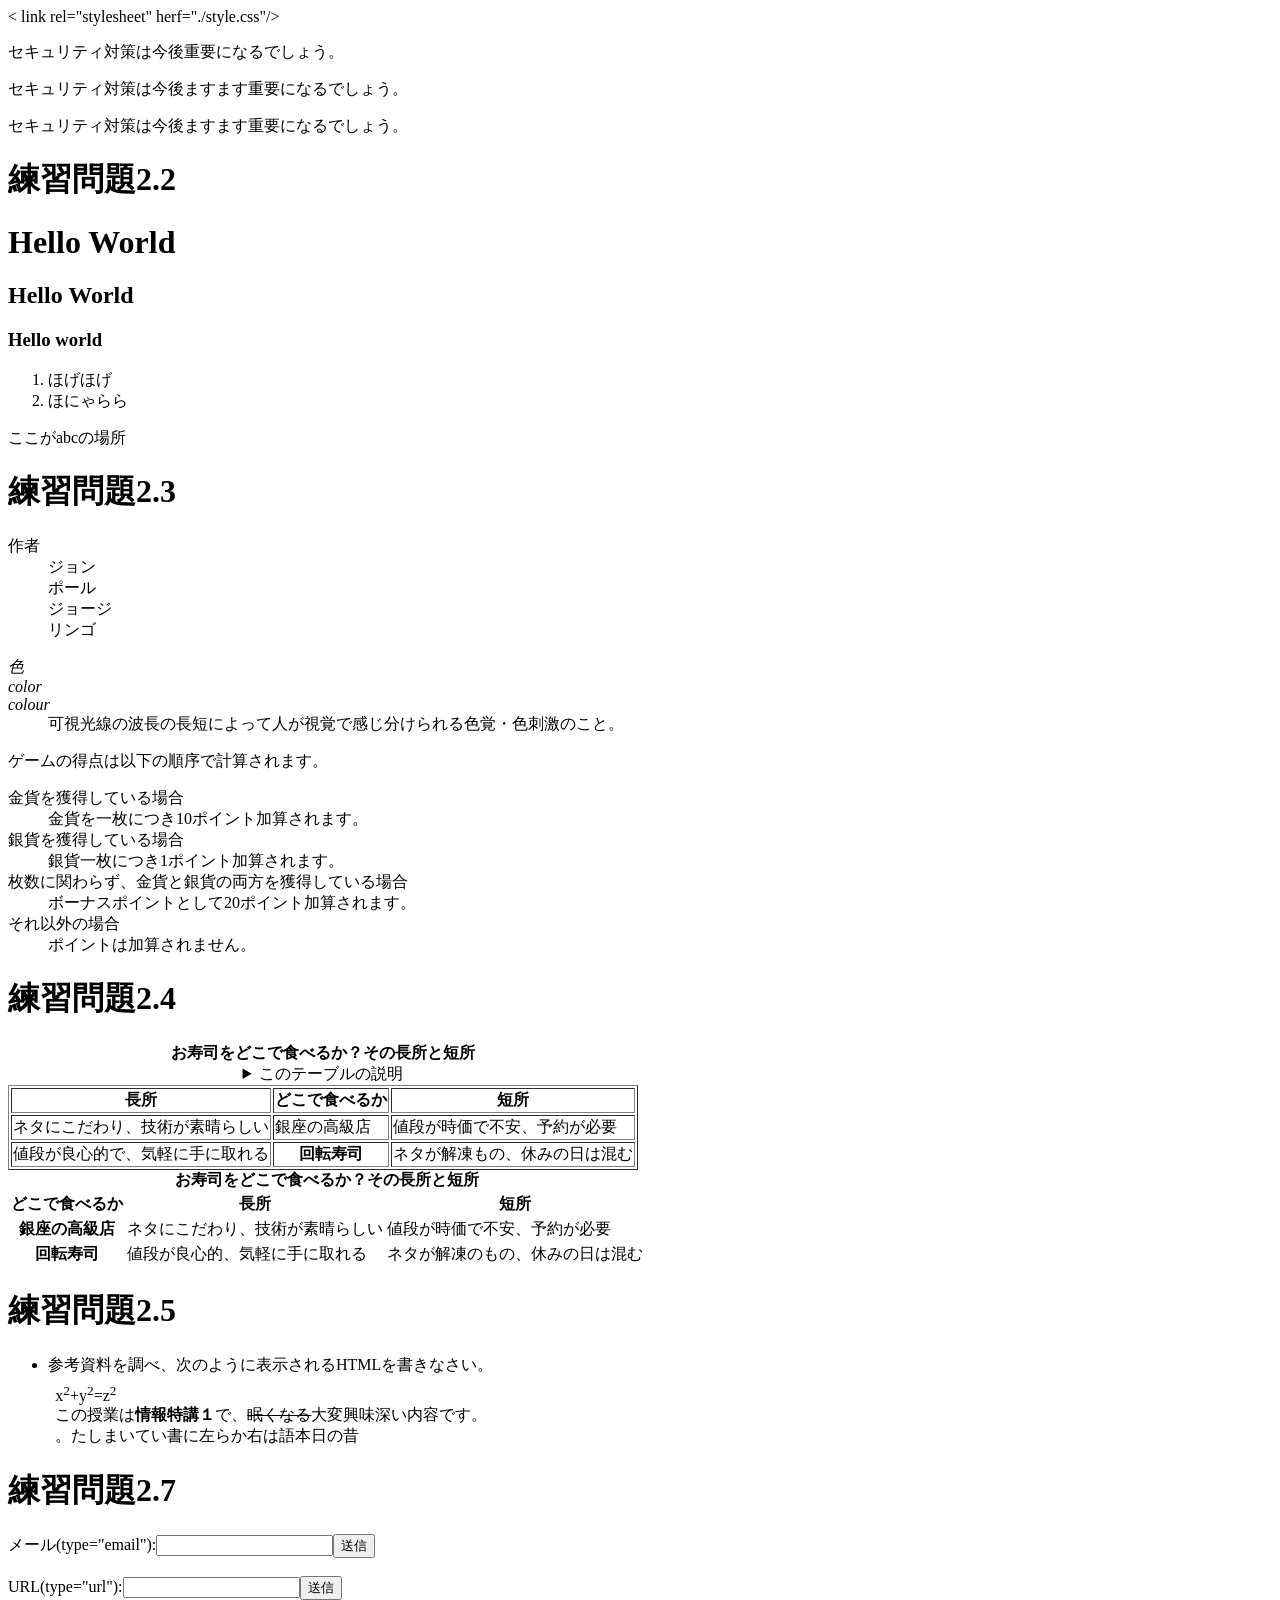
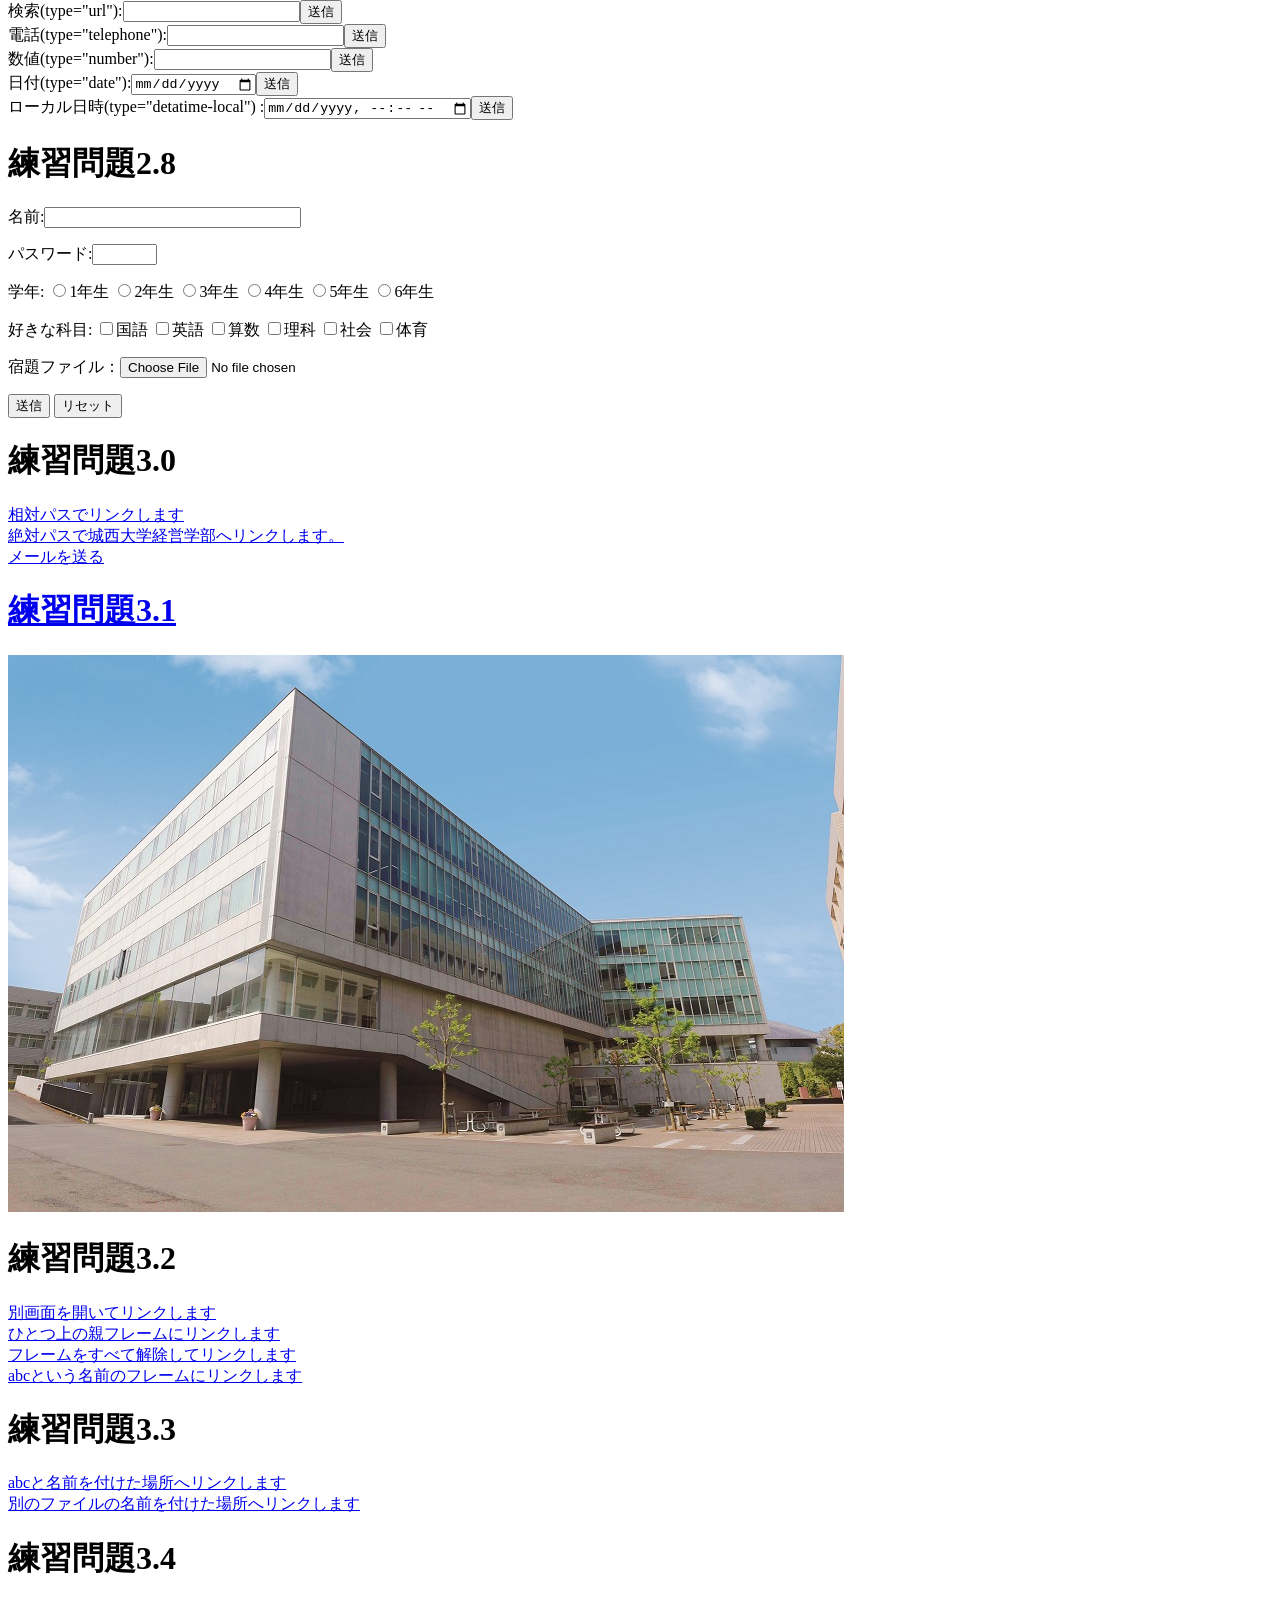
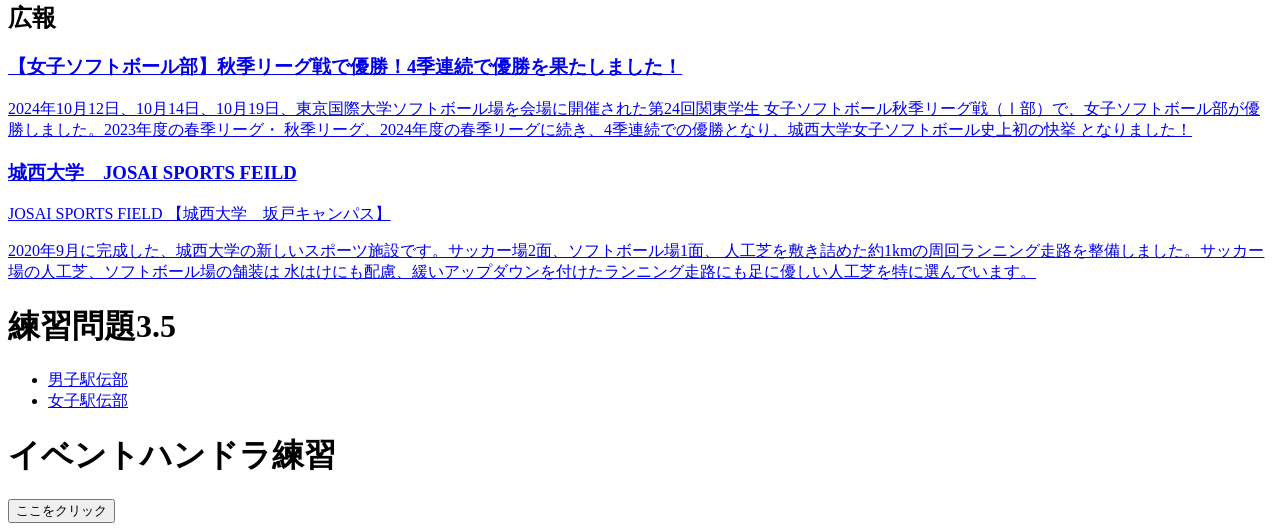
==== commit 754df0db: "Fix stylesheet link and add comment in head Corrected the stylesheet link and added a comment." ====
--- a/index.html
+++ b/index.html
@@ -4,7 +4,7 @@
 <meta charset="UTF-8">
     <title>Hello World</title>
 
-<link rel="stylesheet" href="mystyle.css?v=2">
+< link rel="stylesheet" herf="./style.css"/>
 <script src="myjs.js"></script><!--この行を追加-->
 
 
